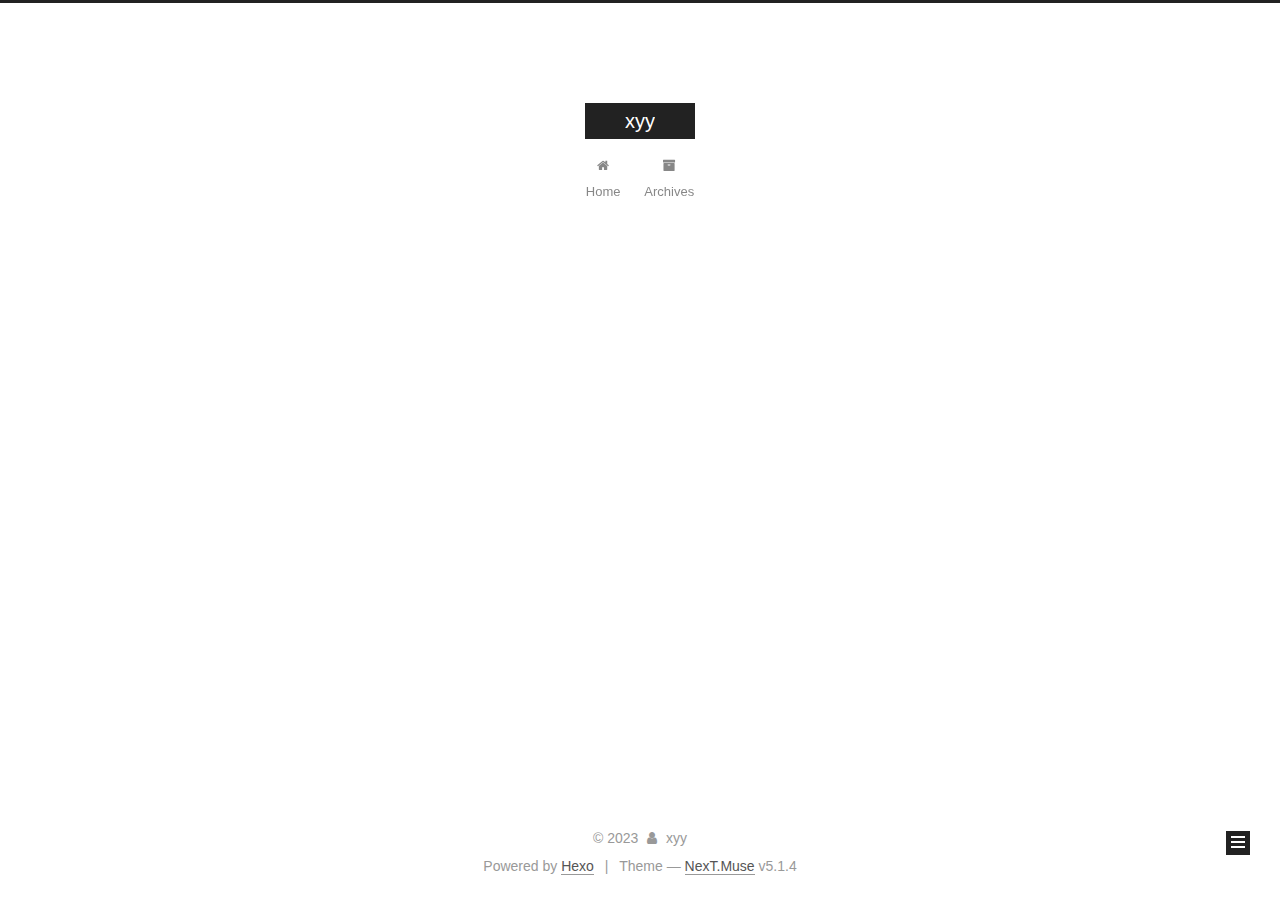
==== index.html @ d0a0bf39 "Site updated: 2023-05-26 11:50:52" ====
<!DOCTYPE html>



  


<html class="theme-next muse use-motion" lang="en">
<head>
  <meta charset="UTF-8"/>
<meta http-equiv="X-UA-Compatible" content="IE=edge" />
<meta name="viewport" content="width=device-width, initial-scale=1, maximum-scale=1"/>
<meta name="theme-color" content="#222">









<meta http-equiv="Cache-Control" content="no-transform" />
<meta http-equiv="Cache-Control" content="no-siteapp" />
















  
  
  <link href="/lib/fancybox/source/jquery.fancybox.css?v=2.1.5" rel="stylesheet" type="text/css" />







<link href="/lib/font-awesome/css/font-awesome.min.css?v=4.6.2" rel="stylesheet" type="text/css" />

<link href="/css/main.css?v=5.1.4" rel="stylesheet" type="text/css" />


  <link rel="apple-touch-icon" sizes="180x180" href="/images/apple-touch-icon-next.png?v=5.1.4">


  <link rel="icon" type="image/png" sizes="32x32" href="/images/favicon-32x32-next.png?v=5.1.4">


  <link rel="icon" type="image/png" sizes="16x16" href="/images/favicon-16x16-next.png?v=5.1.4">


  <link rel="mask-icon" href="/images/logo.svg?v=5.1.4" color="#222">





  <meta name="keywords" content="Hexo, NexT" />










<meta property="og:type" content="website">
<meta property="og:title" content="xyy">
<meta property="og:url" content="http://example.com/index.html">
<meta property="og:site_name" content="xyy">
<meta property="og:locale" content="en_US">
<meta property="article:author" content="xyy">
<meta name="twitter:card" content="summary">



<script type="text/javascript" id="hexo.configurations">
  var NexT = window.NexT || {};
  var CONFIG = {
    root: '',
    scheme: 'Muse',
    version: '5.1.4',
    sidebar: {"position":"left","display":"post","offset":12,"b2t":false,"scrollpercent":false,"onmobile":false},
    fancybox: true,
    tabs: true,
    motion: {"enable":true,"async":false,"transition":{"post_block":"fadeIn","post_header":"slideDownIn","post_body":"slideDownIn","coll_header":"slideLeftIn","sidebar":"slideUpIn"}},
    duoshuo: {
      userId: '0',
      author: 'Author'
    },
    algolia: {
      applicationID: '',
      apiKey: '',
      indexName: '',
      hits: {"per_page":10},
      labels: {"input_placeholder":"Search for Posts","hits_empty":"We didn't find any results for the search: ${query}","hits_stats":"${hits} results found in ${time} ms"}
    }
  };
</script>



  <link rel="canonical" href="http://example.com/"/>





  <title>xyy</title>
  








<meta name="generator" content="Hexo 6.3.0"></head>

<body itemscope itemtype="http://schema.org/WebPage" lang="en">

  
  
    
  

  <div class="container sidebar-position-left 
  page-home">
    <div class="headband"></div>

    <header id="header" class="header" itemscope itemtype="http://schema.org/WPHeader">
      <div class="header-inner"><div class="site-brand-wrapper">
  <div class="site-meta ">
    

    <div class="custom-logo-site-title">
      <a href="/"  class="brand" rel="start">
        <span class="logo-line-before"><i></i></span>
        <span class="site-title">xyy</span>
        <span class="logo-line-after"><i></i></span>
      </a>
    </div>
      
        <p class="site-subtitle"></p>
      
  </div>

  <div class="site-nav-toggle">
    <button>
      <span class="btn-bar"></span>
      <span class="btn-bar"></span>
      <span class="btn-bar"></span>
    </button>
  </div>
</div>

<nav class="site-nav">
  

  
    <ul id="menu" class="menu">
      
        
        <li class="menu-item menu-item-home">
          <a href="/%20" rel="section">
            
              <i class="menu-item-icon fa fa-fw fa-home"></i> <br />
            
            Home
          </a>
        </li>
      
        
        <li class="menu-item menu-item-archives">
          <a href="/archives/%20" rel="section">
            
              <i class="menu-item-icon fa fa-fw fa-archive"></i> <br />
            
            Archives
          </a>
        </li>
      

      
    </ul>
  

  
</nav>



 </div>
    </header>

    <main id="main" class="main">
      <div class="main-inner">
        <div class="content-wrap">
          <div id="content" class="content">
            
  <section id="posts" class="posts-expand">
    
      

  

  
  
  

  <article class="post post-type-normal" itemscope itemtype="http://schema.org/Article">
  
  
  
  <div class="post-block">
    <link itemprop="mainEntityOfPage" href="http://example.com/2023/05/26/a-new-kind-of-science/">

    <span hidden itemprop="author" itemscope itemtype="http://schema.org/Person">
      <meta itemprop="name" content="">
      <meta itemprop="description" content="">
      <meta itemprop="image" content="/images/avatar.gif">
    </span>

    <span hidden itemprop="publisher" itemscope itemtype="http://schema.org/Organization">
      <meta itemprop="name" content="xyy">
    </span>

    
      <header class="post-header">

        
        
          <h1 class="post-title" itemprop="name headline">
                
                <a class="post-title-link" href="/2023/05/26/a-new-kind-of-science/" itemprop="url">A New Kind Of Science</a></h1>
        

        <div class="post-meta">
          <span class="post-time">
            
              <span class="post-meta-item-icon">
                <i class="fa fa-calendar-o"></i>
              </span>
              
                <span class="post-meta-item-text">Posted on</span>
              
              <time title="Post created" itemprop="dateCreated datePublished" datetime="2023-05-26T10:33:20+08:00">
                2023-05-26
              </time>
            

            

            
          </span>

          

          
            
          

          
          

          

          

          

        </div>
      </header>
    

    
    
    
    <div class="post-body" itemprop="articleBody">

      
      

      
        
          
            <p>哈哈哈</p>

          
        
      
    </div>
    
    
    

    

    

    

    <footer class="post-footer">
      

      

      

      
      
        <div class="post-eof"></div>
      
    </footer>
  </div>
  
  
  
  </article>


    
  </section>

  


          </div>
          


          

        </div>
        
          
  
  <div class="sidebar-toggle">
    <div class="sidebar-toggle-line-wrap">
      <span class="sidebar-toggle-line sidebar-toggle-line-first"></span>
      <span class="sidebar-toggle-line sidebar-toggle-line-middle"></span>
      <span class="sidebar-toggle-line sidebar-toggle-line-last"></span>
    </div>
  </div>

  <aside id="sidebar" class="sidebar">
    
    <div class="sidebar-inner">

      

      

      <section class="site-overview-wrap sidebar-panel sidebar-panel-active">
        <div class="site-overview">
          <div class="site-author motion-element" itemprop="author" itemscope itemtype="http://schema.org/Person">
            
              <p class="site-author-name" itemprop="name"></p>
              <p class="site-description motion-element" itemprop="description"></p>
          </div>

          <nav class="site-state motion-element">

            
              <div class="site-state-item site-state-posts">
              
                <a href="/archives/%20%7C%7C%20archive">
              
                  <span class="site-state-item-count">1</span>
                  <span class="site-state-item-name">posts</span>
                </a>
              </div>
            

            

            

          </nav>

          

          

          
          

          
          

          

        </div>
      </section>

      

      

    </div>
  </aside>


        
      </div>
    </main>

    <footer id="footer" class="footer">
      <div class="footer-inner">
        <div class="copyright">&copy; <span itemprop="copyrightYear">2023</span>
  <span class="with-love">
    <i class="fa fa-user"></i>
  </span>
  <span class="author" itemprop="copyrightHolder">xyy</span>

  
</div>


  <div class="powered-by">Powered by <a class="theme-link" target="_blank" href="https://hexo.io">Hexo</a></div>



  <span class="post-meta-divider">|</span>



  <div class="theme-info">Theme &mdash; <a class="theme-link" target="_blank" href="https://github.com/iissnan/hexo-theme-next">NexT.Muse</a> v5.1.4</div>




        







        
      </div>
    </footer>

    
      <div class="back-to-top">
        <i class="fa fa-arrow-up"></i>
        
      </div>
    

    

  </div>

  

<script type="text/javascript">
  if (Object.prototype.toString.call(window.Promise) !== '[object Function]') {
    window.Promise = null;
  }
</script>









  












  
  
    <script type="text/javascript" src="/lib/jquery/index.js?v=2.1.3"></script>
  

  
  
    <script type="text/javascript" src="/lib/fastclick/lib/fastclick.min.js?v=1.0.6"></script>
  

  
  
    <script type="text/javascript" src="/lib/jquery_lazyload/jquery.lazyload.js?v=1.9.7"></script>
  

  
  
    <script type="text/javascript" src="/lib/velocity/velocity.min.js?v=1.2.1"></script>
  

  
  
    <script type="text/javascript" src="/lib/velocity/velocity.ui.min.js?v=1.2.1"></script>
  

  
  
    <script type="text/javascript" src="/lib/fancybox/source/jquery.fancybox.pack.js?v=2.1.5"></script>
  


  


  <script type="text/javascript" src="/js/src/utils.js?v=5.1.4"></script>

  <script type="text/javascript" src="/js/src/motion.js?v=5.1.4"></script>



  
  

  

  


  <script type="text/javascript" src="/js/src/bootstrap.js?v=5.1.4"></script>



  


  




	





  





  












  





  

  

  

  
  

  

  

  

</body>
</html>
---- css/main.css ----
/* normalize.css v3.0.2 | MIT License | git.io/normalize */
html {
  font-family: sans-serif; /* 1 */
  -ms-text-size-adjust: 100%; /* 2 */
  -webkit-text-size-adjust: 100%; /* 2 */
}
body {
  margin: 0;
}
article,
aside,
details,
figcaption,
figure,
footer,
header,
hgroup,
main,
menu,
nav,
section,
summary {
  display: block;
}
audio,
canvas,
progress,
video {
  display: inline-block; /* 1 */
  vertical-align: baseline; /* 2 */
}
audio:not([controls]) {
  display: none;
  height: 0;
}
[hidden],
template {
  display: none;
}
a {
  background-color: transparent;
}
a:active,
a:hover {
  outline: 0;
}
abbr[title] {
  border-bottom: 1px dotted;
}
b,
strong {
  font-weight: bold;
}
dfn {
  font-style: italic;
}
h1 {
  font-size: 2em;
  margin: 0.67em 0;
}
mark {
  background: #ff0;
  color: #000;
}
small {
  font-size: 80%;
}
sub,
sup {
  font-size: 75%;
  line-height: 0;
  position: relative;
  vertical-align: baseline;
}
sup {
  top: -0.5em;
}
sub {
  bottom: -0.25em;
}
img {
  border: 0;
}
svg:not(:root) {
  overflow: hidden;
}
figure {
  margin: 1em 40px;
}
hr {
  -moz-box-sizing: content-box;
  box-sizing: content-box;
  height: 0;
}
pre {
  overflow: auto;
}
code,
kbd,
pre,
samp {
  font-family: monospace, monospace;
  font-size: 1em;
}
button,
input,
optgroup,
select,
textarea {
  color: inherit; /* 1 */
  font: inherit; /* 2 */
  margin: 0; /* 3 */
}
button {
  overflow: visible;
}
button,
select {
  text-transform: none;
}
button,
html input[type="button"],
input[type="reset"],
input[type="submit"] {
  -webkit-appearance: button; /* 2 */
  cursor: pointer; /* 3 */
}
button[disabled],
html input[disabled] {
  cursor: default;
}
button::-moz-focus-inner,
input::-moz-focus-inner {
  border: 0;
  padding: 0;
}
input {
  line-height: normal;
}
input[type="checkbox"],
input[type="radio"] {
  box-sizing: border-box; /* 1 */
  padding: 0; /* 2 */
}
input[type="number"]::-webkit-inner-spin-button,
input[type="number"]::-webkit-outer-spin-button {
  height: auto;
}
input[type="search"] {
  -webkit-appearance: textfield; /* 1 */
  -moz-box-sizing: content-box;
  -webkit-box-sizing: content-box; /* 2 */
  box-sizing: content-box;
}
input[type="search"]::-webkit-search-cancel-button,
input[type="search"]::-webkit-search-decoration {
  -webkit-appearance: none;
}
fieldset {
  border: 1px solid #c0c0c0;
  margin: 0 2px;
  padding: 0.35em 0.625em 0.75em;
}
legend {
  border: 0; /* 1 */
  padding: 0; /* 2 */
}
textarea {
  overflow: auto;
}
optgroup {
  font-weight: bold;
}
table {
  border-collapse: collapse;
  border-spacing: 0;
}
td,
th {
  padding: 0;
}
::selection {
  background: #262a30;
  color: #fff;
}
body {
  position: relative;
  font-family: 'Lato', "PingFang SC", "Microsoft YaHei", sans-serif;
  font-size: 14px;
  line-height: 2;
  color: #555;
  background: #fff;
}
@media (max-width: 767px) {
  body {
    padding-right: 0 !important;
  }
}
@media (min-width: 768px) and (max-width: 991px) {
  body {
    padding-right: 0 !important;
  }
}
@media (min-width: 1600px) {
  body {
    font-size: 16px;
  }
}
h1,
h2,
h3,
h4,
h5,
h6 {
  margin: 0;
  padding: 0;
  font-weight: bold;
  line-height: 1.5;
  font-family: 'Lato', "PingFang SC", "Microsoft YaHei", sans-serif;
}
h2,
h3,
h4,
h5,
h6 {
  margin: 20px 0 15px;
}
h1 {
  font-size: 22px;
}
@media (max-width: 767px) {
  h1 {
    font-size: 18px;
  }
}
h2 {
  font-size: 20px;
}
@media (max-width: 767px) {
  h2 {
    font-size: 16px;
  }
}
h3 {
  font-size: 18px;
}
@media (max-width: 767px) {
  h3 {
    font-size: 14px;
  }
}
h4 {
  font-size: 16px;
}
@media (max-width: 767px) {
  h4 {
    font-size: 12px;
  }
}
h5 {
  font-size: 14px;
}
@media (max-width: 767px) {
  h5 {
    font-size: 10px;
  }
}
h6 {
  font-size: 12px;
}
@media (max-width: 767px) {
  h6 {
    font-size: 8px;
  }
}
p {
  margin: 0 0 20px 0;
}
a {
  color: #555;
  text-decoration: none;
  outline: none;
  border-bottom: 1px solid #999;
  word-wrap: break-word;
}
a:hover {
  color: #222;
  border-bottom-color: #222;
}
blockquote {
  margin: 0;
  padding: 0;
}
img {
  display: block;
  margin: auto;
  max-width: 100%;
  height: auto;
}
hr {
  margin: 40px 0;
  height: 3px;
  border: none;
  background-color: #ddd;
  background-image: repeating-linear-gradient(-45deg, #fff, #fff 4px, transparent 4px, transparent 8px);
}
blockquote {
  padding: 0 15px;
  color: #666;
  border-left: 4px solid #ddd;
}
blockquote cite::before {
  content: "-";
  padding: 0 5px;
}
dt {
  font-weight: 700;
}
dd {
  margin: 0;
  padding: 0;
}
kbd {
  border: 1px solid #ccc;
  border-radius: 0.2em;
  box-shadow: 0.1em 0.1em 0.2em rgba(0,0,0,0.1);
  background-color: #f9f9f9;
  font-family: inherit;
  background-image: -webkit-linear-gradient(top, #eee, #fff, #eee);
  padding: 0.1em 0.3em;
  white-space: nowrap;
}
.text-left {
  text-align: left;
}
.text-center {
  text-align: center;
}
.text-right {
  text-align: right;
}
.text-justify {
  text-align: justify;
}
.text-nowrap {
  white-space: nowrap;
}
.text-lowercase {
  text-transform: lowercase;
}
.text-uppercase {
  text-transform: uppercase;
}
.text-capitalize {
  text-transform: capitalize;
}
.center-block {
  display: block;
  margin-left: auto;
  margin-right: auto;
}
.clearfix:before,
.clearfix:after {
  content: " ";
  display: table;
}
.clearfix:after {
  clear: both;
}
.pullquote {
  width: 45%;
}
.pullquote.left {
  float: left;
  margin-left: 5px;
  margin-right: 10px;
}
.pullquote.right {
  float: right;
  margin-left: 10px;
  margin-right: 5px;
}
.affix.affix.affix {
  position: fixed;
}
.translation {
  margin-top: -20px;
  font-size: 14px;
  color: #999;
}
.scrollbar-measure {
  width: 100px;
  height: 100px;
  overflow: scroll;
  position: absolute;
  top: -9999px;
}
.use-motion .motion-element {
  opacity: 0;
}
table {
  margin: 20px 0;
  width: 100%;
  border-collapse: collapse;
  border-spacing: 0;
  border: 1px solid #ddd;
  font-size: 14px;
  table-layout: fixed;
  word-wrap: break-all;
}
table>tbody>tr:nth-of-type(odd) {
  background-color: #f9f9f9;
}
table>tbody>tr:hover {
  background-color: #f5f5f5;
}
caption,
th,
td {
  padding: 8px;
  text-align: left;
  vertical-align: middle;
  font-weight: normal;
}
th,
td {
  border-bottom: 3px solid #ddd;
  border-right: 1px solid #eee;
}
th {
  padding-bottom: 10px;
  font-weight: 700;
}
td {
  border-bottom-width: 1px;
}
html,
body {
  height: 100%;
}
.container {
  position: relative;
  min-height: 100%;
}
.header-inner {
  margin: 0 auto;
  padding: 100px 0 70px;
  width: 700px;
}
@media (min-width: 1600px) {
  .container .header-inner {
    width: 900px;
  }
}
.main {
  padding-bottom: 150px;
}
.main-inner {
  margin: 0 auto;
  width: 700px;
}
@media (min-width: 1600px) {
  .container .main-inner {
    width: 900px;
  }
}
.footer {
  position: absolute;
  left: 0;
  bottom: 0;
  width: 100%;
  min-height: 50px;
}
.footer-inner {
  box-sizing: border-box;
  margin: 20px auto;
  width: 700px;
}
@media (min-width: 1600px) {
  .container .footer-inner {
    width: 900px;
  }
}
pre,
.highlight {
  overflow: auto;
  margin: 20px 0;
  padding: 0;
  font-size: 13px;
  color: #4d4d4c;
  background: #f7f7f7;
  line-height: 1.6;
}
pre,
code {
  font-family: consolas, Menlo, "PingFang SC", "Microsoft YaHei", monospace;
}
code {
  padding: 2px 4px;
  word-wrap: break-word;
  color: #555;
  background: #eee;
  border-radius: 3px;
  font-size: 13px;
}
pre {
  padding: 10px;
}
pre code {
  padding: 0;
  color: #4d4d4c;
  background: none;
  text-shadow: none;
}
.highlight {
  border-radius: 1px;
}
.highlight pre {
  border: none;
  margin: 0;
  padding: 10px 0;
}
.highlight table {
  margin: 0;
  width: auto;
  border: none;
}
.highlight td {
  border: none;
  padding: 0;
}
.highlight figcaption {
  font-size: 1em;
  color: #4d4d4c;
  line-height: 1em;
  margin-bottom: 1em;
}
.highlight figcaption:before,
.highlight figcaption:after {
  content: " ";
  display: table;
}
.highlight figcaption:after {
  clear: both;
}
.highlight figcaption a {
  float: right;
  color: #4d4d4c;
}
.highlight figcaption a:hover {
  border-bottom-color: #4d4d4c;
}
.highlight .gutter pre {
  padding-left: 10px;
  padding-right: 10px;
  color: #869194;
  text-align: right;
  background-color: #eff2f3;
}
.highlight .code pre {
  width: 100%;
  padding-left: 10px;
  padding-right: 10px;
  background-color: #f7f7f7;
}
.highlight .line {
  height: 20px;
}
.gutter {
  -webkit-user-select: none;
  -moz-user-select: none;
  -ms-user-select: none;
  user-select: none;
}
.gist table {
  width: auto;
}
.gist table td {
  border: none;
}
pre .deletion {
  background: #fdd;
}
pre .addition {
  background: #dfd;
}
pre .meta {
  color: #8959a8;
}
pre .comment {
  color: #8e908c;
}
pre .variable,
pre .attribute,
pre .tag,
pre .regexp,
pre .ruby .constant,
pre .xml .tag .title,
pre .xml .pi,
pre .xml .doctype,
pre .html .doctype,
pre .css .id,
pre .css .class,
pre .css .pseudo {
  color: #c82829;
}
pre .number,
pre .preprocessor,
pre .built_in,
pre .literal,
pre .params,
pre .constant,
pre .command {
  color: #f5871f;
}
pre .ruby .class .title,
pre .css .rules .attribute,
pre .string,
pre .value,
pre .inheritance,
pre .header,
pre .ruby .symbol,
pre .xml .cdata,
pre .special,
pre .number,
pre .formula {
  color: #718c00;
}
pre .title,
pre .css .hexcolor {
  color: #3e999f;
}
pre .function,
pre .python .decorator,
pre .python .title,
pre .ruby .function .title,
pre .ruby .title .keyword,
pre .perl .sub,
pre .javascript .title,
pre .coffeescript .title {
  color: #4271ae;
}
pre .keyword,
pre .javascript .function {
  color: #8959a8;
}
.full-image.full-image.full-image.full-image {
  border: none;
  max-width: 100%;
  width: auto;
  margin: 20px auto 25px;
}
@media (min-width: 992px) {
  .full-image.full-image.full-image.full-image {
    max-width: none;
    width: 110%;
    margin: 25px -5%;
  }
}
.blockquote-center,
.page-home .post-type-quote blockquote,
.page-post-detail .post-type-quote blockquote {
  position: relative;
  margin: 40px 0;
  padding: 0;
  border-left: none;
  text-align: center;
}
.blockquote-center::before,
.page-home .post-type-quote blockquote::before,
.page-post-detail .post-type-quote blockquote::before,
.blockquote-center::after,
.page-home .post-type-quote blockquote::after,
.page-post-detail .post-type-quote blockquote::after {
  position: absolute;
  content: ' ';
  display: block;
  width: 100%;
  height: 24px;
  opacity: 0.2;
  background-repeat: no-repeat;
  background-position: 0 -6px;
  background-size: 22px 22px;
}
.blockquote-center::before,
.page-home .post-type-quote blockquote::before,
.page-post-detail .post-type-quote blockquote::before {
  top: -20px;
  background-image: url("../images/quote-l.svg");
  border-top: 1px solid #ccc;
}
.blockquote-center::after,
.page-home .post-type-quote blockquote::after,
.page-post-detail .post-type-quote blockquote::after {
  bottom: -20px;
  background-image: url("../images/quote-r.svg");
  border-bottom: 1px solid #ccc;
  background-position: 100% 8px;
}
.blockquote-center p,
.page-home .post-type-quote blockquote p,
.page-post-detail .post-type-quote blockquote p,
.blockquote-center div,
.page-home .post-type-quote blockquote div,
.page-post-detail .post-type-quote blockquote div {
  text-align: center;
}
.post .post-body .group-picture img {
  box-sizing: border-box;
  padding: 0 3px;
  border: none;
}
.post .group-picture-row {
  overflow: hidden;
  margin-top: 6px;
}
.post .group-picture-row:first-child {
  margin-top: 0;
}
.post .group-picture-column {
  float: left;
}
.page-post-detail .post-body .group-picture-column {
  float: none;
  margin-top: 10px;
  width: auto !important;
}
.page-post-detail .post-body .group-picture-column img {
  margin: 0 auto;
}
.page-archive .group-picture-container {
  overflow: hidden;
}
.page-archive .group-picture-row {
  float: left;
}
.page-archive .group-picture-row:first-child {
  margin-top: 6px;
}
.page-archive .group-picture-column {
  max-width: 150px;
  max-height: 150px;
}
.post-body .note {
  position: relative;
  padding: 15px;
  margin-bottom: 20px;
  border: 1px solid #eee;
  border-left-width: 5px;
  border-radius: 3px;
}
.post-body .note h2,
.post-body .note h3,
.post-body .note h4,
.post-body .note h5,
.post-body .note h6 {
  margin-top: 0;
  margin-bottom: 0;
  border-bottom: initial;
  padding-top: 0 !important;
}
.post-body .note p:first-child,
.post-body .note ul:first-child,
.post-body .note ol:first-child,
.post-body .note table:first-child,
.post-body .note pre:first-child,
.post-body .note blockquote:first-child {
  margin-top: 0;
}
.post-body .note p:last-child,
.post-body .note ul:last-child,
.post-body .note ol:last-child,
.post-body .note table:last-child,
.post-body .note pre:last-child,
.post-body .note blockquote:last-child {
  margin-bottom: 0;
}
.post-body .note.default {
  border-left-color: #777;
}
.post-body .note.default h2,
.post-body .note.default h3,
.post-body .note.default h4,
.post-body .note.default h5,
.post-body .note.default h6 {
  color: #777;
}
.post-body .note.primary {
  border-left-color: #6f42c1;
}
.post-body .note.primary h2,
.post-body .note.primary h3,
.post-body .note.primary h4,
.post-body .note.primary h5,
.post-body .note.primary h6 {
  color: #6f42c1;
}
.post-body .note.info {
  border-left-color: #428bca;
}
.post-body .note.info h2,
.post-body .note.info h3,
.post-body .note.info h4,
.post-body .note.info h5,
.post-body .note.info h6 {
  color: #428bca;
}
.post-body .note.success {
  border-left-color: #5cb85c;
}
.post-body .note.success h2,
.post-body .note.success h3,
.post-body .note.success h4,
.post-body .note.success h5,
.post-body .note.success h6 {
  color: #5cb85c;
}
.post-body .note.warning {
  border-left-color: #f0ad4e;
}
.post-body .note.warning h2,
.post-body .note.warning h3,
.post-body .note.warning h4,
.post-body .note.warning h5,
.post-body .note.warning h6 {
  color: #f0ad4e;
}
.post-body .note.danger {
  border-left-color: #d9534f;
}
.post-body .note.danger h2,
.post-body .note.danger h3,
.post-body .note.danger h4,
.post-body .note.danger h5,
.post-body .note.danger h6 {
  color: #d9534f;
}
.post-body .label {
  display: inline;
  padding: 0 2px;
  white-space: nowrap;
}
.post-body .label.default {
  background-color: #f0f0f0;
}
.post-body .label.primary {
  background-color: #efe6f7;
}
.post-body .label.info {
  background-color: #e5f2f8;
}
.post-body .label.success {
  background-color: #e7f4e9;
}
.post-body .label.warning {
  background-color: #fcf6e1;
}
.post-body .label.danger {
  background-color: #fae8eb;
}
.post-body .tabs {
  position: relative;
  display: block;
  margin-bottom: 20px;
  padding-top: 10px;
}
.post-body .tabs ul.nav-tabs {
  margin: 0;
  padding: 0;
  display: flex;
  margin-bottom: -1px;
}
@media (max-width: 413px) {
  .post-body .tabs ul.nav-tabs {
    display: block;
    margin-bottom: 5px;
  }
}
.post-body .tabs ul.nav-tabs li.tab {
  list-style-type: none !important;
  margin: 0 0.25em 0 0;
  border-top: 3px solid transparent;
  border-left: 1px solid transparent;
  border-right: 1px solid transparent;
}
@media (max-width: 413px) {
  .post-body .tabs ul.nav-tabs li.tab {
    margin: initial;
    border-top: 1px solid transparent;
    border-left: 3px solid transparent;
    border-right: 1px solid transparent;
    border-bottom: 1px solid transparent;
  }
}
.post-body .tabs ul.nav-tabs li.tab a {
  outline: 0;
  border-bottom: initial;
  display: block;
  line-height: 1.8em;
  padding: 0.25em 0.75em;
  transition-duration: 0.2s;
  transition-timing-function: ease-out;
  transition-delay: 0s;
}
.post-body .tabs ul.nav-tabs li.tab a i {
  width: 1.285714285714286em;
}
.post-body .tabs ul.nav-tabs li.tab.active {
  border-top: 3px solid #fc6423;
  border-left: 1px solid #ddd;
  border-right: 1px solid #ddd;
  background-color: #fff;
}
@media (max-width: 413px) {
  .post-body .tabs ul.nav-tabs li.tab.active {
    border-top: 1px solid #ddd;
    border-left: 3px solid #fc6423;
    border-right: 1px solid #ddd;
    border-bottom: 1px solid #ddd;
  }
}
.post-body .tabs ul.nav-tabs li.tab.active a {
  cursor: default;
  color: #555;
}
.post-body .tabs .tab-content {
  background-color: #fff;
}
.post-body .tabs .tab-content .tab-pane {
  border: 1px solid #ddd;
  padding: 20px 20px 0 20px;
}
.post-body .tabs .tab-content .tab-pane:not(.active) {
  display: none !important;
}
.post-body .tabs .tab-content .tab-pane.active {
  display: block !important;
}
.btn {
  display: inline-block;
  padding: 0 20px;
  font-size: 14px;
  color: #fff;
  background: #222;
  border: 2px solid #222;
  text-decoration: none;
  border-radius: 0;
  transition-property: background-color;
  transition-duration: 0.2s;
  transition-timing-function: ease-in-out;
  transition-delay: 0s;
  line-height: 2;
}
.btn:hover {
  border-color: #222;
  color: #222;
  background: #fff;
}
.btn +.btn {
  margin: 0 0 8px 8px;
}
.btn .fa-fw {
  width: 1.285714285714286em;
  text-align: left;
}
.btn-bar {
  display: block;
  width: 22px;
  height: 2px;
  background: #555;
  border-radius: 1px;
}
.btn-bar+.btn-bar {
  margin-top: 4px;
}
.pagination {
  margin: 120px 0 40px;
  text-align: center;
  border-top: 1px solid #eee;
}
.page-number-basic,
.pagination .prev,
.pagination .next,
.pagination .page-number,
.pagination .space {
  display: inline-block;
  position: relative;
  top: -1px;
  margin: 0 10px;
  padding: 0 11px;
}
@media (max-width: 767px) {
  .page-number-basic,
  .pagination .prev,
  .pagination .next,
  .pagination .page-number,
  .pagination .space {
    margin: 0 5px;
  }
}
.pagination .prev,
.pagination .next,
.pagination .page-number {
  border-bottom: 0;
  border-top: 1px solid #eee;
  transition-property: border-color;
  transition-duration: 0.2s;
  transition-timing-function: ease-in-out;
  transition-delay: 0s;
}
.pagination .prev:hover,
.pagination .next:hover,
.pagination .page-number:hover {
  border-top-color: #222;
}
.pagination .space {
  padding: 0;
  margin: 0;
}
.pagination .prev {
  margin-left: 0;
}
.pagination .next {
  margin-right: 0;
}
.pagination .page-number.current {
  color: #fff;
  background: #ccc;
  border-top-color: #ccc;
}
@media (max-width: 767px) {
  .pagination {
    border-top: none;
  }
  .pagination .prev,
  .pagination .next,
  .pagination .page-number {
    margin-bottom: 10px;
    border-top: 0;
    border-bottom: 1px solid #eee;
    padding: 0 10px;
  }
  .pagination .prev:hover,
  .pagination .next:hover,
  .pagination .page-number:hover {
    border-bottom-color: #222;
  }
}
.comments {
  margin: 60px 20px 0;
}
.tag-cloud {
  text-align: center;
}
.tag-cloud a {
  display: inline-block;
  margin: 10px;
}
.back-to-top {
  box-sizing: border-box;
  position: fixed;
  bottom: -100px;
  right: 30px;
  z-index: 1050;
  padding: 0 6px;
  width: 24px;
  background: #222;
  font-size: 12px;
  opacity: 1;
  color: #fff;
  cursor: pointer;
  text-align: center;
  -webkit-transform: translateZ(0);
  transition-property: bottom;
  transition-duration: 0.2s;
  transition-timing-function: ease-in-out;
  transition-delay: 0s;
}
@media (min-width: 768px) and (max-width: 991px) {
  .back-to-top {
    display: none !important;
  }
}
@media (max-width: 767px) {
  .back-to-top {
    display: none !important;
  }
}
.back-to-top.back-to-top-on {
  bottom: 19px;
}
.header {
  background: transparent;
}
.header-inner {
  position: relative;
}
.headband {
  height: 3px;
  background: #222;
}
.site-meta {
  margin: 0;
  text-align: center;
}
@media (max-width: 767px) {
  .site-meta {
    text-align: center;
  }
}
.brand {
  position: relative;
  display: inline-block;
  padding: 0 40px;
  color: #fff;
  background: #222;
  border-bottom: none;
}
.brand:hover {
  color: #fff;
}
.logo {
  display: inline-block;
  margin-right: 5px;
  line-height: 36px;
  vertical-align: top;
}
.site-title {
  display: inline-block;
  vertical-align: top;
  line-height: 36px;
  font-size: 20px;
  font-weight: normal;
  font-family: 'Lato', "PingFang SC", "Microsoft YaHei", sans-serif;
}
.site-subtitle {
  margin-top: 10px;
  font-size: 13px;
  color: #999;
}
.use-motion .brand {
  opacity: 0;
}
.use-motion .logo,
.use-motion .site-title,
.use-motion .site-subtitle {
  opacity: 0;
  position: relative;
  top: -10px;
}
.site-nav-toggle {
  display: none;
  position: absolute;
  top: 10px;
  left: 10px;
}
@media (max-width: 767px) {
  .site-nav-toggle {
    display: block;
  }
}
.site-nav-toggle button {
  margin-top: 2px;
  padding: 9px 10px;
  background: transparent;
  border: none;
}
@media (max-width: 767px) {
  .site-nav {
    display: none;
    margin: 0 -10px;
    padding: 0 10px;
    clear: both;
    border-top: 1px solid #ddd;
  }
}
@media (min-width: 768px) and (max-width: 991px) {
  .site-nav {
    display: block !important;
  }
}
@media (min-width: 992px) {
  .site-nav {
    display: block !important;
  }
}
.menu {
  margin-top: 20px;
  padding-left: 0;
  text-align: center;
}
.menu .menu-item {
  display: inline-block;
  margin: 0 10px;
  list-style: none;
}
@media screen and (max-width: 767px) {
  .menu .menu-item {
    margin-top: 10px;
  }
}
.menu .menu-item a {
  display: block;
  font-size: 13px;
  line-height: inherit;
  border-bottom: 1px solid transparent;
  transition-property: border-color;
  transition-duration: 0.2s;
  transition-timing-function: ease-in-out;
  transition-delay: 0s;
}
.menu .menu-item a:hover {
  border-bottom-color: #222;
}
.menu .menu-item .fa {
  margin-right: 5px;
}
.use-motion .menu-item {
  opacity: 0;
}
.post-body {
  font-family: 'Lato', "PingFang SC", "Microsoft YaHei", sans-serif;
}
@media (max-width: 767px) {
  .post-body {
    word-break: break-word;
  }
}
.post-body .fancybox img {
  display: block !important;
  margin: 0 auto;
  cursor: pointer;
  cursor: zoom-in;
  cursor: -webkit-zoom-in;
}
.post-body .image-caption,
.post-body .figure .caption {
  margin: -20px auto 15px;
  text-align: center;
  font-size: 14px;
  color: #999;
  font-weight: bold;
  line-height: 1;
}
.post-sticky-flag {
  display: inline-block;
  font-size: 16px;
  -ms-transform: rotate(30deg);
  -webkit-transform: rotate(30deg);
  -moz-transform: rotate(30deg);
  -ms-transform: rotate(30deg);
  -o-transform: rotate(30deg);
  transform: rotate(30deg);
}
.use-motion .post-block,
.use-motion .pagination,
.use-motion .comments {
  opacity: 0;
}
.use-motion .post-header {
  opacity: 0;
}
.use-motion .post-body {
  opacity: 0;
}
.use-motion .collection-title {
  opacity: 0;
}
.posts-expand {
  padding-top: 40px;
}
@media (max-width: 767px) {
  .posts-expand {
    margin: 0 20px;
  }
  .post-body pre .gutter pre {
    padding-right: 10px;
  }
  .post-body .highlight {
    margin-left: 0px;
    margin-right: 0px;
    padding: 0;
  }
  .post-body .highlight .gutter pre {
    padding-right: 10px;
  }
}
@media (min-width: 992px) {
  .posts-expand .post-body {
    text-align: justify;
  }
}
.posts-expand .post-body h2,
.posts-expand .post-body h3,
.posts-expand .post-body h4,
.posts-expand .post-body h5,
.posts-expand .post-body h6 {
  padding-top: 10px;
}
.posts-expand .post-body h2 .header-anchor,
.posts-expand .post-body h3 .header-anchor,
.posts-expand .post-body h4 .header-anchor,
.posts-expand .post-body h5 .header-anchor,
.posts-expand .post-body h6 .header-anchor {
  float: right;
  margin-left: 10px;
  color: #ccc;
  border-bottom-style: none;
  visibility: hidden;
}
.posts-expand .post-body h2 .header-anchor:hover,
.posts-expand .post-body h3 .header-anchor:hover,
.posts-expand .post-body h4 .header-anchor:hover,
.posts-expand .post-body h5 .header-anchor:hover,
.posts-expand .post-body h6 .header-anchor:hover {
  color: inherit;
}
.posts-expand .post-body h2:hover .header-anchor,
.posts-expand .post-body h3:hover .header-anchor,
.posts-expand .post-body h4:hover .header-anchor,
.posts-expand .post-body h5:hover .header-anchor,
.posts-expand .post-body h6:hover .header-anchor {
  visibility: visible;
}
.posts-expand .post-body ul li {
  list-style: circle;
}
.posts-expand .post-body img {
  box-sizing: border-box;
  margin: auto;
  padding: 3px;
  border: 1px solid #ddd;
}
.posts-expand .post-body .fancybox img {
  margin: 0 auto 25px;
}
@media (max-width: 767px) {
  .posts-collapse {
    margin: 0 20px;
  }
  .posts-collapse .post-title,
  .posts-collapse .post-meta {
    display: block;
    width: auto;
    text-align: left;
  }
}
.posts-collapse {
  position: relative;
  z-index: 1010;
  margin-left: 55px;
}
.posts-collapse::after {
  content: " ";
  position: absolute;
  top: 20px;
  left: 0;
  margin-left: -2px;
  width: 4px;
  height: 100%;
  background: #f5f5f5;
  z-index: -1;
}
@media (max-width: 767px) {
  .posts-collapse {
    margin: 0 20px;
  }
}
.posts-collapse .collection-title {
  position: relative;
  margin: 60px 0;
}
.posts-collapse .collection-title h1,
.posts-collapse .collection-title h2 {
  margin-left: 20px;
}
.posts-collapse .collection-title small {
  color: #bbb;
  margin-left: 5px;
}
.posts-collapse .collection-title::before {
  content: " ";
  position: absolute;
  left: 0;
  top: 50%;
  margin-left: -4px;
  margin-top: -4px;
  width: 8px;
  height: 8px;
  background: #bbb;
  border-radius: 50%;
}
.posts-collapse .post {
  margin: 30px 0;
}
.posts-collapse .post-header {
  position: relative;
  transition-duration: 0.2s;
  transition-timing-function: ease-in-out;
  transition-delay: 0s;
  transition-property: border;
  border-bottom: 1px dashed #ccc;
}
.posts-collapse .post-header::before {
  content: " ";
  position: absolute;
  left: 0;
  top: 12px;
  width: 6px;
  height: 6px;
  margin-left: -4px;
  background: #bbb;
  border-radius: 50%;
  border: 1px solid #fff;
  transition-duration: 0.2s;
  transition-timing-function: ease-in-out;
  transition-delay: 0s;
  transition-property: background;
}
.posts-collapse .post-header:hover {
  border-bottom-color: #666;
}
.posts-collapse .post-header:hover::before {
  background: #222;
}
.posts-collapse .post-meta {
  position: absolute;
  font-size: 12px;
  left: 20px;
  top: 5px;
}
.posts-collapse .post-comments-count {
  display: none;
}
.posts-collapse .post-title {
  margin-left: 60px;
  font-size: 16px;
  font-weight: normal;
  line-height: inherit;
}
.posts-collapse .post-title::after {
  margin-left: 3px;
  opacity: 0.6;
}
.posts-collapse .post-title a {
  color: #666;
  border-bottom: none;
}
.page-home .post-type-quote .post-header,
.page-post-detail .post-type-quote .post-header,
.page-home .post-type-quote .post-tags,
.page-post-detail .post-type-quote .post-tags {
  display: none;
}
.posts-expand .post-title {
  text-align: center;
  word-break: break-word;
  font-weight: 400;
}
.posts-expand .post-title-link {
  display: inline-block;
  position: relative;
  color: #555;
  border-bottom: none;
  line-height: 1.2;
  vertical-align: top;
}
.posts-expand .post-title-link::before {
  content: "";
  position: absolute;
  width: 100%;
  height: 2px;
  bottom: 0;
  left: 0;
  background-color: #000;
  visibility: hidden;
  -webkit-transform: scaleX(0);
  -moz-transform: scaleX(0);
  -ms-transform: scaleX(0);
  -o-transform: scaleX(0);
  transform: scaleX(0);
  transition-duration: 0.2s;
  transition-timing-function: ease-in-out;
  transition-delay: 0s;
}
.posts-expand .post-title-link:hover::before {
  visibility: visible;
  -webkit-transform: scaleX(1);
  -moz-transform: scaleX(1);
  -ms-transform: scaleX(1);
  -o-transform: scaleX(1);
  transform: scaleX(1);
}
.posts-expand .post-title-link .fa {
  font-size: 16px;
}
.posts-expand .post-meta {
  margin: 3px 0 60px 0;
  color: #999;
  font-family: 'Lato', "PingFang SC", "Microsoft YaHei", sans-serif;
  font-size: 12px;
  text-align: center;
}
.posts-expand .post-meta .post-category-list {
  display: inline-block;
  margin: 0;
  padding: 3px;
}
.posts-expand .post-meta .post-category-list-link {
  color: #999;
}
.posts-expand .post-meta .post-description {
  font-size: 14px;
  margin-top: 2px;
}
.post-meta-divider {
  margin: 0 0.5em;
}
.post-meta-item-icon {
  margin-right: 3px;
}
@media (min-width: 768px) and (max-width: 991px) {
  .post-meta-item-icon {
    display: inline-block;
  }
}
@media (max-width: 767px) {
  .post-meta-item-icon {
    display: inline-block;
  }
}
@media (min-width: 768px) and (max-width: 991px) {
  .post-meta-item-text {
    display: none;
  }
}
@media (max-width: 767px) {
  .post-meta-item-text {
    display: none;
  }
}
@media (max-width: 767px) {
  .posts-expand .post-comments-count {
    display: none;
  }
}
.post-button {
  margin-top: 40px;
}
.posts-expand .post-tags {
  margin-top: 40px;
  text-align: center;
}
.posts-expand .post-tags a {
  display: inline-block;
  margin-right: 10px;
  font-size: 13px;
}
.post-nav {
  display: table;
  margin-top: 15px;
  width: 100%;
  border-top: 1px solid #eee;
}
.post-nav-divider {
  display: table-cell;
  width: 10%;
}
.post-nav-item {
  display: table-cell;
  padding: 10px 0 0 0;
  width: 45%;
  vertical-align: top;
}
.post-nav-item a {
  position: relative;
  display: block;
  line-height: 25px;
  font-size: 14px;
  color: #555;
  border-bottom: none;
}
.post-nav-item a:hover {
  color: #222;
  border-bottom: none;
}
.post-nav-item a:active {
  top: 2px;
}
.post-nav-item .fa {
  position: absolute;
  top: 8px;
  left: 0;
  font-size: 12px;
}
.post-nav-next a {
  padding-left: 15px;
}
.post-nav-prev {
  text-align: right;
}
.post-nav-prev a {
  padding-right: 15px;
}
.post-nav-prev .fa {
  right: 0;
  left: auto;
}
.posts-expand .post-eof {
  display: block;
  margin: 80px auto 60px;
  width: 8%;
  height: 1px;
  background: #ccc;
  text-align: center;
}
.post:last-child .post-eof.post-eof.post-eof {
  display: none;
}
.post-gallery {
  display: table;
  table-layout: fixed;
  width: 100%;
  border-collapse: separate;
}
.post-gallery-row {
  display: table-row;
}
.post-gallery .post-gallery-img {
  display: table-cell;
  text-align: center;
  vertical-align: middle;
  border: none;
}
.post-gallery .post-gallery-img img {
  max-width: 100%;
  max-height: 100%;
  border: none;
}
.fancybox-close,
.fancybox-close:hover {
  border: none;
}
.rtl.post-body p,
.rtl.post-body a,
.rtl.post-body h1,
.rtl.post-body h2,
.rtl.post-body h3,
.rtl.post-body h4,
.rtl.post-body h5,
.rtl.post-body h6,
.rtl.post-body li,
.rtl.post-body ul,
.rtl.post-body ol {
  direction: rtl;
  font-family: UKIJ Ekran;
}
.rtl.post-title {
  font-family: UKIJ Ekran;
}
.sidebar {
  position: fixed;
  right: 0;
  top: 0;
  bottom: 0;
  width: 0;
  z-index: 1040;
  box-shadow: inset 0 2px 6px #000;
  background: #222;
  -webkit-transform: translateZ(0);
}
.sidebar a {
  color: #999;
  border-bottom-color: #555;
}
.sidebar a:hover {
  color: #eee;
}
@media (min-width: 768px) and (max-width: 991px) {
  .sidebar {
    display: none !important;
  }
}
@media (max-width: 767px) {
  .sidebar {
    display: none !important;
  }
}
.sidebar-inner {
  position: relative;
  padding: 20px 10px;
  color: #999;
  text-align: center;
}
.site-overview-wrap {
  overflow: hidden;
}
.site-overview {
  overflow-y: auto;
  overflow-x: hidden;
}
.sidebar-toggle {
  position: fixed;
  right: 30px;
  bottom: 45px;
  width: 14px;
  height: 14px;
  padding: 5px;
  background: #222;
  line-height: 0;
  z-index: 1050;
  cursor: pointer;
  -webkit-transform: translateZ(0);
}
@media (min-width: 768px) and (max-width: 991px) {
  .sidebar-toggle {
    display: none !important;
  }
}
@media (max-width: 767px) {
  .sidebar-toggle {
    display: none !important;
  }
}
.sidebar-toggle-line {
  position: relative;
  display: inline-block;
  vertical-align: top;
  height: 2px;
  width: 100%;
  background: #fff;
  margin-top: 3px;
}
.sidebar-toggle-line:first-child {
  margin-top: 0;
}
.site-author-image {
  display: block;
  margin: 0 auto;
  padding: 2px;
  max-width: 96px;
  height: auto;
  border: 2px solid #333;
}
.site-author-name {
  margin: 5px 0 0;
  text-align: center;
  color: #f5f5f5;
  font-weight: normal;
}
.site-description {
  margin-top: 5px;
  text-align: center;
  font-size: 14px;
  color: #999;
}
.site-state {
  overflow: hidden;
  line-height: 1.4;
  white-space: nowrap;
  text-align: center;
}
.site-state-item {
  display: inline-block;
  padding: 0 15px;
  border-left: 1px solid #333;
}
.site-state-item:first-child {
  border-left: none;
}
.site-state-item a {
  border-bottom: none;
}
.site-state-item-count {
  display: block;
  text-align: center;
  color: inherit;
  font-weight: 600;
  font-size: 18px;
}
.site-state-item-name {
  font-size: 13px;
  color: inherit;
}
.feed-link {
  margin-top: 20px;
}
.feed-link a {
  display: inline-block;
  padding: 0 15px;
  color: #fc6423;
  border: 1px solid #fc6423;
  border-radius: 4px;
}
.feed-link a i {
  color: #fc6423;
  font-size: 14px;
}
.feed-link a:hover {
  color: #fff;
  background: #fc6423;
}
.feed-link a:hover i {
  color: #fff;
}
.links-of-author {
  margin-top: 20px;
}
.links-of-author a {
  display: inline-block;
  vertical-align: middle;
  margin-right: 10px;
  margin-bottom: 10px;
  border-bottom-color: #555;
  font-size: 13px;
}
.links-of-author a:before {
  display: inline-block;
  vertical-align: middle;
  margin-right: 3px;
  content: " ";
  width: 4px;
  height: 4px;
  border-radius: 50%;
  background: #172b3e;
}
.links-of-blogroll {
  font-size: 13px;
}
.links-of-blogroll-title {
  margin-top: 20px;
  font-size: 14px;
  font-weight: 600;
}
.links-of-blogroll-list {
  margin: 0;
  padding: 0;
  list-style: none;
}
.links-of-blogroll-item {
  padding: 2px 10px;
}
.links-of-blogroll-item a {
  max-width: 280px;
  box-sizing: border-box;
  display: inline-block;
  overflow: hidden;
  white-space: nowrap;
  text-overflow: ellipsis;
}
.sidebar-nav {
  margin: 0 0 20px;
  padding-left: 0;
}
.sidebar-nav li {
  display: inline-block;
  cursor: pointer;
  border-bottom: 1px solid transparent;
  font-size: 14px;
  color: #555;
}
.sidebar-nav li:hover {
  color: #f5f5f5;
}
.page-post-detail .sidebar-nav-toc {
  padding: 0 5px;
}
.page-post-detail .sidebar-nav-overview {
  margin-left: 10px;
}
.sidebar-nav .sidebar-nav-active {
  color: #87daff;
  border-bottom-color: #87daff;
}
.sidebar-nav .sidebar-nav-active:hover {
  color: #87daff;
}
.sidebar-panel {
  display: none;
}
.sidebar-panel-active {
  display: block;
}
.post-toc-empty {
  font-size: 14px;
  color: #666;
}
.post-toc-wrap {
  overflow: hidden;
}
.post-toc {
  overflow: auto;
}
.post-toc ol {
  margin: 0;
  padding: 0 2px 5px 10px;
  text-align: left;
  list-style: none;
  font-size: 14px;
}
.post-toc ol > ol {
  padding-left: 0;
}
.post-toc ol a {
  transition-duration: 0.2s;
  transition-timing-function: ease-in-out;
  transition-delay: 0s;
  transition-property: all;
  color: #999;
  border-bottom-color: #555;
}
.post-toc ol a:hover {
  color: #ccc;
  border-bottom-color: #ccc;
}
.post-toc .nav-item {
  overflow: hidden;
  text-overflow: ellipsis;
  text-align: justify;
  white-space: nowrap;
  line-height: 1.8;
}
.post-toc .nav .nav-child {
  display: none;
}
.post-toc .nav .active > .nav-child {
  display: block;
}
.post-toc .nav .active-current > .nav-child {
  display: block;
}
.post-toc .nav .active-current > .nav-child > .nav-item {
  display: block;
}
.post-toc .nav .active > a {
  color: #87daff;
  border-bottom-color: #87daff;
}
.post-toc .nav .active-current > a {
  color: #87daff;
}
.post-toc .nav .active-current > a:hover {
  color: #87daff;
}
.footer {
  font-size: 14px;
  color: #999;
}
.footer img {
  border: none;
}
.footer-inner {
  text-align: center;
}
.with-love {
  display: inline-block;
  margin: 0 5px;
}
.powered-by,
.theme-info {
  display: inline-block;
}
.cc-license {
  margin-top: 10px;
  text-align: center;
}
.cc-license .cc-opacity {
  opacity: 0.7;
  border-bottom: none;
}
.cc-license .cc-opacity:hover {
  opacity: 0.9;
}
.cc-license img {
  display: inline-block;
}
.theme-next #ds-thread #ds-reset {
  color: #555;
}
.theme-next #ds-thread #ds-reset .ds-replybox {
  margin-bottom: 30px;
}
.theme-next #ds-thread #ds-reset .ds-replybox .ds-avatar,
.theme-next #ds-reset .ds-avatar img {
  box-shadow: none;
}
.theme-next #ds-thread #ds-reset .ds-textarea-wrapper {
  border-color: #c7d4e1;
  background: none;
  border-top-right-radius: 3px;
  border-top-left-radius: 3px;
}
.theme-next #ds-thread #ds-reset .ds-textarea-wrapper textarea {
  height: 60px;
}
.theme-next #ds-reset .ds-rounded-top {
  border-radius: 0;
}
.theme-next #ds-thread #ds-reset .ds-post-toolbar {
  box-sizing: border-box;
  border: 1px solid #c7d4e1;
  background: #f6f8fa;
}
.theme-next #ds-thread #ds-reset .ds-post-options {
  height: 40px;
  border: none;
  background: none;
}
.theme-next #ds-thread #ds-reset .ds-toolbar-buttons {
  top: 11px;
}
.theme-next #ds-thread #ds-reset .ds-sync {
  top: 5px;
}
.theme-next #ds-thread #ds-reset .ds-post-button {
  top: 4px;
  right: 5px;
  width: 90px;
  height: 30px;
  border: 1px solid #c5ced7;
  border-radius: 3px;
  background-image: linear-gradient(#fbfbfc, #f5f7f9);
  color: #60676d;
}
.theme-next #ds-thread #ds-reset .ds-post-button:hover {
  background-position: 0 -30px;
  color: #60676d;
}
.theme-next #ds-thread #ds-reset .ds-comments-info {
  padding: 10px 0;
}
.theme-next #ds-thread #ds-reset .ds-sort {
  display: none;
}
.theme-next #ds-thread #ds-reset li.ds-tab a.ds-current {
  border: none;
  background: #f6f8fa;
  color: #60676d;
}
.theme-next #ds-thread #ds-reset li.ds-tab a.ds-current:hover {
  background-color: #e9f0f7;
  color: #60676d;
}
.theme-next #ds-thread #ds-reset li.ds-tab a {
  border-radius: 2px;
  padding: 5px;
}
.theme-next #ds-thread #ds-reset .ds-login-buttons p {
  color: #999;
  line-height: 36px;
}
.theme-next #ds-thread #ds-reset .ds-login-buttons .ds-service-list li {
  height: 28px;
}
.theme-next #ds-thread #ds-reset .ds-service-list a {
  background: none;
  padding: 5px;
  border: 1px solid;
  border-radius: 3px;
  text-align: center;
}
.theme-next #ds-thread #ds-reset .ds-service-list a:hover {
  color: #fff;
  background: #666;
}
.theme-next #ds-thread #ds-reset .ds-service-list .ds-weibo {
  color: #fc9b00;
  border-color: #fc9b00;
}
.theme-next #ds-thread #ds-reset .ds-service-list .ds-weibo:hover {
  background: #fc9b00;
}
.theme-next #ds-thread #ds-reset .ds-service-list .ds-qq {
  color: #60a3ec;
  border-color: #60a3ec;
}
.theme-next #ds-thread #ds-reset .ds-service-list .ds-qq:hover {
  background: #60a3ec;
}
.theme-next #ds-thread #ds-reset .ds-service-list .ds-renren {
  color: #2e7ac4;
  border-color: #2e7ac4;
}
.theme-next #ds-thread #ds-reset .ds-service-list .ds-renren:hover {
  background: #2e7ac4;
}
.theme-next #ds-thread #ds-reset .ds-service-list .ds-douban {
  color: #37994c;
  border-color: #37994c;
}
.theme-next #ds-thread #ds-reset .ds-service-list .ds-douban:hover {
  background: #37994c;
}
.theme-next #ds-thread #ds-reset .ds-service-list .ds-kaixin {
  color: #fef20d;
  border-color: #fef20d;
}
.theme-next #ds-thread #ds-reset .ds-service-list .ds-kaixin:hover {
  background: #fef20d;
}
.theme-next #ds-thread #ds-reset .ds-service-list .ds-netease {
  color: #f00;
  border-color: #f00;
}
.theme-next #ds-thread #ds-reset .ds-service-list .ds-netease:hover {
  background: #f00;
}
.theme-next #ds-thread #ds-reset .ds-service-list .ds-sohu {
  color: #ffcb05;
  border-color: #ffcb05;
}
.theme-next #ds-thread #ds-reset .ds-service-list .ds-sohu:hover {
  background: #ffcb05;
}
.theme-next #ds-thread #ds-reset .ds-service-list .ds-baidu {
  color: #2831e0;
  border-color: #2831e0;
}
.theme-next #ds-thread #ds-reset .ds-service-list .ds-baidu:hover {
  background: #2831e0;
}
.theme-next #ds-thread #ds-reset .ds-service-list .ds-google {
  color: #166bec;
  border-color: #166bec;
}
.theme-next #ds-thread #ds-reset .ds-service-list .ds-google:hover {
  background: #166bec;
}
.theme-next #ds-thread #ds-reset .ds-service-list .ds-weixin {
  color: #00ce0d;
  border-color: #00ce0d;
}
.theme-next #ds-thread #ds-reset .ds-service-list .ds-weixin:hover {
  background: #00ce0d;
}
.theme-next #ds-thread #ds-reset .ds-service-list .ds-more-services {
  border: none;
}
.theme-next #ds-thread #ds-reset .ds-service-list .ds-more-services:hover {
  background: none;
}
.theme-next #ds-reset .duoshuo-ua-admin {
  display: inline-block;
  color: #f00;
}
.theme-next #ds-reset .duoshuo-ua-platform,
.theme-next #ds-reset .duoshuo-ua-browser {
  color: #ccc;
}
.theme-next #ds-reset .duoshuo-ua-platform .fa,
.theme-next #ds-reset .duoshuo-ua-browser .fa {
  display: inline-block;
  margin-right: 3px;
}
.theme-next #ds-reset .duoshuo-ua-separator {
  display: inline-block;
  margin-left: 5px;
}
.theme-next .this_ua {
  background-color: #ccc !important;
  border-radius: 4px;
  padding: 0 5px !important;
  margin: 1px 1px !important;
  border: 1px solid #bbb !important;
  color: #fff;
  display: inline-block !important;
}
.theme-next .this_ua.admin {
  background-color: #d9534f !important;
  border-color: #d9534f !important;
}
.theme-next .this_ua.platform.iOS,
.theme-next .this_ua.platform.Mac,
.theme-next .this_ua.platform.Windows {
  background-color: #39b3d7 !important;
  border-color: #46b8da !important;
}
.theme-next .this_ua.platform.Linux {
  background-color: #3a3a3a !important;
  border-color: #1f1f1f !important;
}
.theme-next .this_ua.platform.Android {
  background-color: #00c47d !important;
  border-color: #01b171 !important;
}
.theme-next .this_ua.browser.Mobile,
.theme-next .this_ua.browser.Chrome {
  background-color: #5cb85c !important;
  border-color: #4cae4c !important;
}
.theme-next .this_ua.browser.Firefox {
  background-color: #f0ad4e !important;
  border-color: #eea236 !important;
}
.theme-next .this_ua.browser.Maxthon,
.theme-next .this_ua.browser.IE {
  background-color: #428bca !important;
  border-color: #357ebd !important;
}
.theme-next .this_ua.browser.baidu,
.theme-next .this_ua.browser.UCBrowser,
.theme-next .this_ua.browser.Opera {
  background-color: #d9534f !important;
  border-color: #d43f3a !important;
}
.theme-next .this_ua.browser.Android,
.theme-next .this_ua.browser.QQBrowser {
  background-color: #78ace9 !important;
  border-color: #4cae4c !important;
}
.post-spread {
  margin-top: 20px;
  text-align: center;
}
.jiathis_style {
  display: inline-block;
}
.jiathis_style a {
  border: none;
}
.fa {
  font-family: FontAwesome !important;
}
.post-spread {
  margin-top: 20px;
  text-align: center;
}
.bdshare-slide-button-box a {
  border: none;
}
.bdsharebuttonbox {
  display: inline-block;
}
.bdsharebuttonbox a {
  border: none;
}
.local-search-pop-overlay {
  position: fixed;
  width: 100%;
  height: 100%;
  top: 0;
  left: 0;
  z-index: 2080;
  background-color: rgba(0,0,0,0.3);
}
.local-search-popup {
  display: none;
  position: fixed;
  top: 10%;
  left: 50%;
  margin-left: -350px;
  width: 700px;
  height: 80%;
  padding: 0;
  background: #fff;
  color: #333;
  z-index: 9999;
  border-radius: 5px;
}
@media (max-width: 767px) {
  .local-search-popup {
    padding: 0;
    top: 0;
    left: 0;
    margin: 0;
    width: 100%;
    height: 100%;
    border-radius: 0;
  }
}
.local-search-popup ul.search-result-list {
  padding: 0;
  margin: 0 5px;
}
.local-search-popup p.search-result {
  border-bottom: 1px dashed #ccc;
  padding: 5px 0;
}
.local-search-popup a.search-result-title {
  font-weight: bold;
  font-size: 16px;
}
.local-search-popup .search-keyword {
  border-bottom: 1px dashed #f00;
  font-weight: bold;
  color: #f00;
}
.local-search-popup .local-search-header {
  padding: 5px;
  height: 36px;
  background: #f5f5f5;
  border-top-left-radius: 5px;
  border-top-right-radius: 5px;
}
.local-search-popup #local-search-result {
  overflow: auto;
  position: relative;
  padding: 5px 25px;
  height: calc(100% - 55px);
}
.local-search-popup .local-search-input-wrapper {
  display: inline-block;
  width: calc(100% - 90px);
  height: 36px;
  line-height: 36px;
  padding: 0 5px;
}
.local-search-popup .local-search-input-wrapper input {
  padding: 8px 0;
  height: 20px;
  display: block;
  width: 100%;
  outline: none;
  border: none;
  background: transparent;
  vertical-align: middle;
}
.local-search-popup .search-icon,
.local-search-popup .popup-btn-close {
  display: inline-block;
  font-size: 18px;
  color: #999;
  height: 36px;
  width: 18px;
  padding-left: 10px;
  padding-right: 10px;
}
.local-search-popup .search-icon {
  float: left;
}
.local-search-popup .popup-btn-close {
  border-left: 1px solid #eee;
  float: right;
  cursor: pointer;
}
.local-search-popup #no-result {
  position: absolute;
  left: 50%;
  top: 50%;
  -webkit-transform: translate(-50%, -50%);
  -webkit-transform: translate(-50%, -50%);
  -moz-transform: translate(-50%, -50%);
  -ms-transform: translate(-50%, -50%);
  -o-transform: translate(-50%, -50%);
  transform: translate(-50%, -50%);
  color: #ccc;
}
.site-uv,
.site-pv,
.page-pv {
  display: inline-block;
}
.site-uv .busuanzi-value,
.site-pv .busuanzi-value,
.page-pv .busuanzi-value {
  margin: 0 5px;
}
.site-uv {
  margin-right: 10px;
}
.site-uv::after {
  content: "|";
  padding-left: 10px;
}
.page-archive .archive-page-counter {
  position: relative;
  top: 3px;
  left: 20px;
}
@media (max-width: 767px) {
  .page-archive .archive-page-counter {
    top: 5px;
  }
}
.page-archive .posts-collapse .archive-move-on {
  position: absolute;
  top: 11px;
  left: 0;
  margin-left: -6px;
  width: 10px;
  height: 10px;
  opacity: 0.5;
  background: #555;
  border: 1px solid #fff;
  border-radius: 50%;
}
.category-all-page .category-all-title {
  text-align: center;
}
.category-all-page .category-all {
  margin-top: 20px;
}
.category-all-page .category-list {
  margin: 0;
  padding: 0;
  list-style: none;
}
.category-all-page .category-list-item {
  margin: 5px 10px;
}
.category-all-page .category-list-count {
  color: #bbb;
}
.category-all-page .category-list-count:before {
  display: inline;
  content: " (";
}
.category-all-page .category-list-count:after {
  display: inline;
  content: ") ";
}
.category-all-page .category-list-child {
  padding-left: 10px;
}
#schedule ul#event-list {
  padding-left: 30px;
}
#schedule ul#event-list hr {
  margin: 20px 0 45px 0 !important;
  background: #222;
}
#schedule ul#event-list hr:after {
  display: inline-block;
  content: 'NOW';
  background: #222;
  color: #fff;
  font-weight: bold;
  text-align: right;
  padding: 0 5px;
}
#schedule ul#event-list li.event {
  margin: 20px 0px;
  background: #f9f9f9;
  padding-left: 10px;
  min-height: 40px;
}
#schedule ul#event-list li.event h2.event-summary {
  margin: 0;
  padding-bottom: 3px;
}
#schedule ul#event-list li.event h2.event-summary:before {
  display: inline-block;
  font-family: FontAwesome;
  font-size: 8px;
  content: '\f111';
  vertical-align: middle;
  margin-right: 25px;
  color: #bbb;
}
#schedule ul#event-list li.event span.event-relative-time {
  display: inline-block;
  font-size: 12px;
  font-weight: 400;
  padding-left: 12px;
  color: #bbb;
}
#schedule ul#event-list li.event span.event-details {
  display: block;
  color: #bbb;
  margin-left: 56px;
  padding-top: 3px;
  padding-bottom: 6px;
  text-indent: -24px;
  line-height: 18px;
}
#schedule ul#event-list li.event span.event-details:before {
  text-indent: 0;
  display: inline-block;
  width: 14px;
  font-family: FontAwesome;
  text-align: center;
  margin-right: 9px;
  color: #bbb;
}
#schedule ul#event-list li.event span.event-details.event-location:before {
  content: '\f041';
}
#schedule ul#event-list li.event span.event-details.event-duration:before {
  content: '\f017';
}
#schedule ul#event-list li.event-past {
  background: #fcfcfc;
}
#schedule ul#event-list li.event-past > * {
  opacity: 0.6;
}
#schedule ul#event-list li.event-past h2.event-summary {
  color: #bbb;
}
#schedule ul#event-list li.event-past h2.event-summary:before {
  color: #dfdfdf;
}
#schedule ul#event-list li.event-now {
  background: #222;
  color: #fff;
  padding: 15px 0 15px 10px;
}
#schedule ul#event-list li.event-now h2.event-summary:before {
  -webkit-transform: scale(1.2);
  -moz-transform: scale(1.2);
  -ms-transform: scale(1.2);
  -o-transform: scale(1.2);
  transform: scale(1.2);
  color: #fff;
  animation: dot-flash 1s alternate infinite ease-in-out;
}
#schedule ul#event-list li.event-now * {
  color: #fff !important;
}
@-moz-keyframes dot-flash {
  from {
    opacity: 1;
    -webkit-transform: scale(1.1);
    -moz-transform: scale(1.1);
    -ms-transform: scale(1.1);
    -o-transform: scale(1.1);
    transform: scale(1.1);
  }
  to {
    opacity: 0;
    -webkit-transform: scale(1);
    -moz-transform: scale(1);
    -ms-transform: scale(1);
    -o-transform: scale(1);
    transform: scale(1);
  }
}
@-webkit-keyframes dot-flash {
  from {
    opacity: 1;
    -webkit-transform: scale(1.1);
    -moz-transform: scale(1.1);
    -ms-transform: scale(1.1);
    -o-transform: scale(1.1);
    transform: scale(1.1);
  }
  to {
    opacity: 0;
    -webkit-transform: scale(1);
    -moz-transform: scale(1);
    -ms-transform: scale(1);
    -o-transform: scale(1);
    transform: scale(1);
  }
}
@-o-keyframes dot-flash {
  from {
    opacity: 1;
    -webkit-transform: scale(1.1);
    -moz-transform: scale(1.1);
    -ms-transform: scale(1.1);
    -o-transform: scale(1.1);
    transform: scale(1.1);
  }
  to {
    opacity: 0;
    -webkit-transform: scale(1);
    -moz-transform: scale(1);
    -ms-transform: scale(1);
    -o-transform: scale(1);
    transform: scale(1);
  }
}
@keyframes dot-flash {
  from {
    opacity: 1;
    -webkit-transform: scale(1.1);
    -moz-transform: scale(1.1);
    -ms-transform: scale(1.1);
    -o-transform: scale(1.1);
    transform: scale(1.1);
  }
  to {
    opacity: 0;
    -webkit-transform: scale(1);
    -moz-transform: scale(1);
    -ms-transform: scale(1);
    -o-transform: scale(1);
    transform: scale(1);
  }
}
.page-post-detail .sidebar-toggle-line {
  background: #87daff;
}
.page-post-detail .comments {
  overflow: hidden;
}
@media (max-width: 767px) {
  .header-inner,
  .container .main-inner,
  .footer-inner {
    width: auto;
  }
}
embed {
  display: block;
  margin: 0px auto 25px auto;
}
.custom-logo .site-meta-headline {
  text-align: center;
}
.custom-logo .brand {
  background: none;
}
.custom-logo .site-title {
  margin: 10px auto 0;
  font-size: 24px;
  color: #222;
}
.custom-logo .site-title a {
  border: none;
}
.custom-logo-image {
  margin: 0 auto;
  padding: 5px;
  max-width: 150px;
  background: #fff;
}
@media (max-width: 767px) {
  .site-nav {
    position: absolute;
    left: 0;
    top: 52px;
    margin: 0;
    width: 100%;
    padding: 0;
    background: #fff;
    border-bottom: 1px solid #ddd;
    z-index: 1030;
  }
}
@media (max-width: 767px) {
  .menu {
    text-align: left;
  }
}
@media (max-width: 767px) {
  .menu .menu-item {
    display: block;
    margin: 0 10px;
    vertical-align: top;
  }
}
@media (max-width: 767px) {
  .menu .menu-item br {
    display: none;
  }
}
@media (max-width: 767px) {
  .menu .menu-item a {
    padding: 5px 10px;
  }
}
.menu .menu-item .fa {
  margin-right: 0;
}
.site-search form {
  display: none;
}
.links-of-blogroll-inline .links-of-blogroll-item {
  display: inline-block;
}
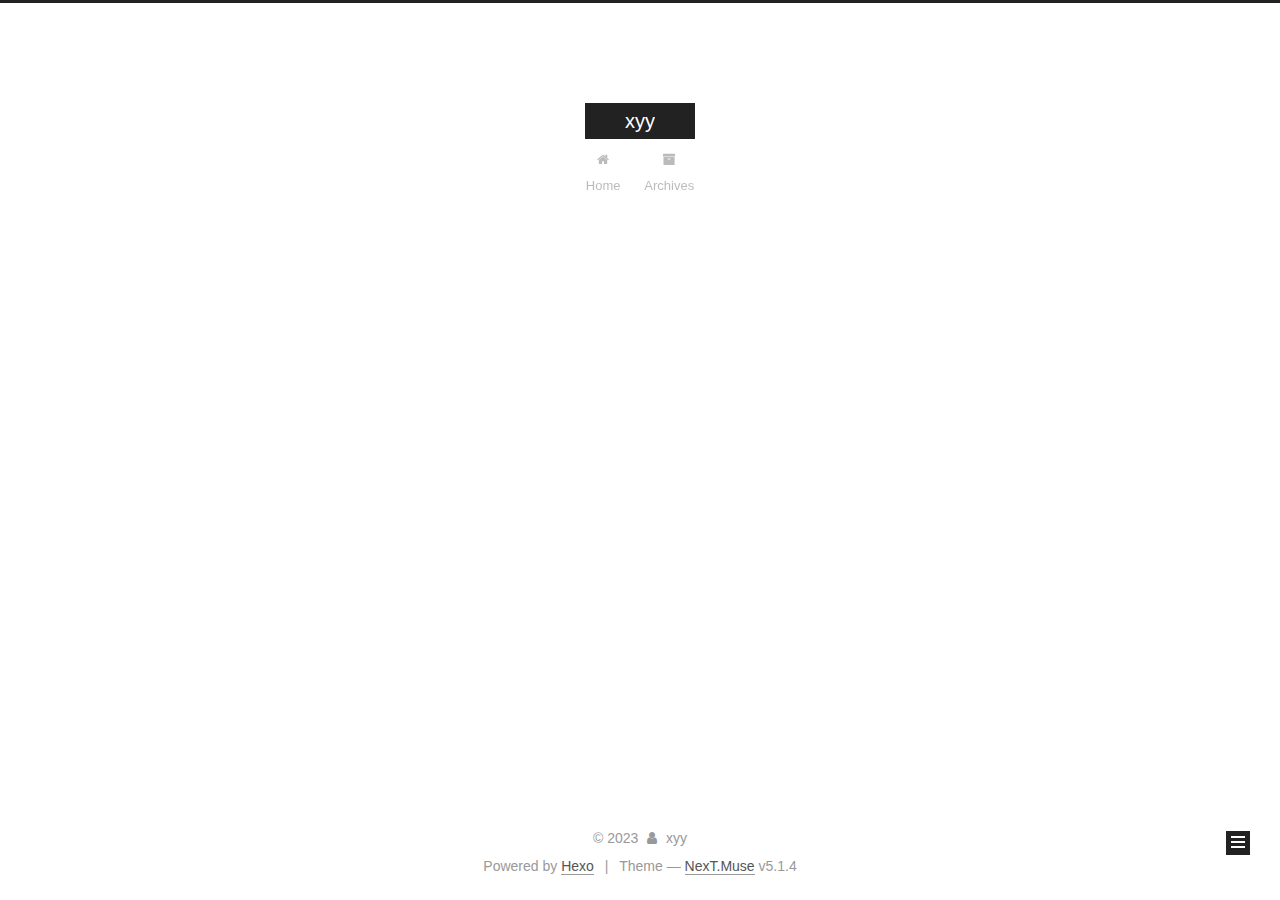
==== commit 6e4ac927: "Site updated: 2023-05-26 13:34:28" ====
--- a/index.html
+++ b/index.html
@@ -271,6 +271,28 @@
           </span>
 
           
+            <span class="post-category" >
+            
+              <span class="post-meta-divider">|</span>
+            
+              <span class="post-meta-item-icon">
+                <i class="fa fa-folder-o"></i>
+              </span>
+              
+                <span class="post-meta-item-text">In</span>
+              
+              
+                <span itemprop="about" itemscope itemtype="http://schema.org/Thing">
+                  <a href="/categories/%E7%89%A9%E7%90%86/" itemprop="url" rel="index">
+                    <span itemprop="name">物理</span>
+                  </a>
+                </span>
+
+                
+                
+              
+            </span>
+          
 
           
             
@@ -389,6 +411,15 @@
             
 
             
+              
+              
+              <div class="site-state-item site-state-categories">
+                <a href="/categories/index.html">
+                  <span class="site-state-item-count">1</span>
+                  <span class="site-state-item-name">categories</span>
+                </a>
+              </div>
+            
 
             
 
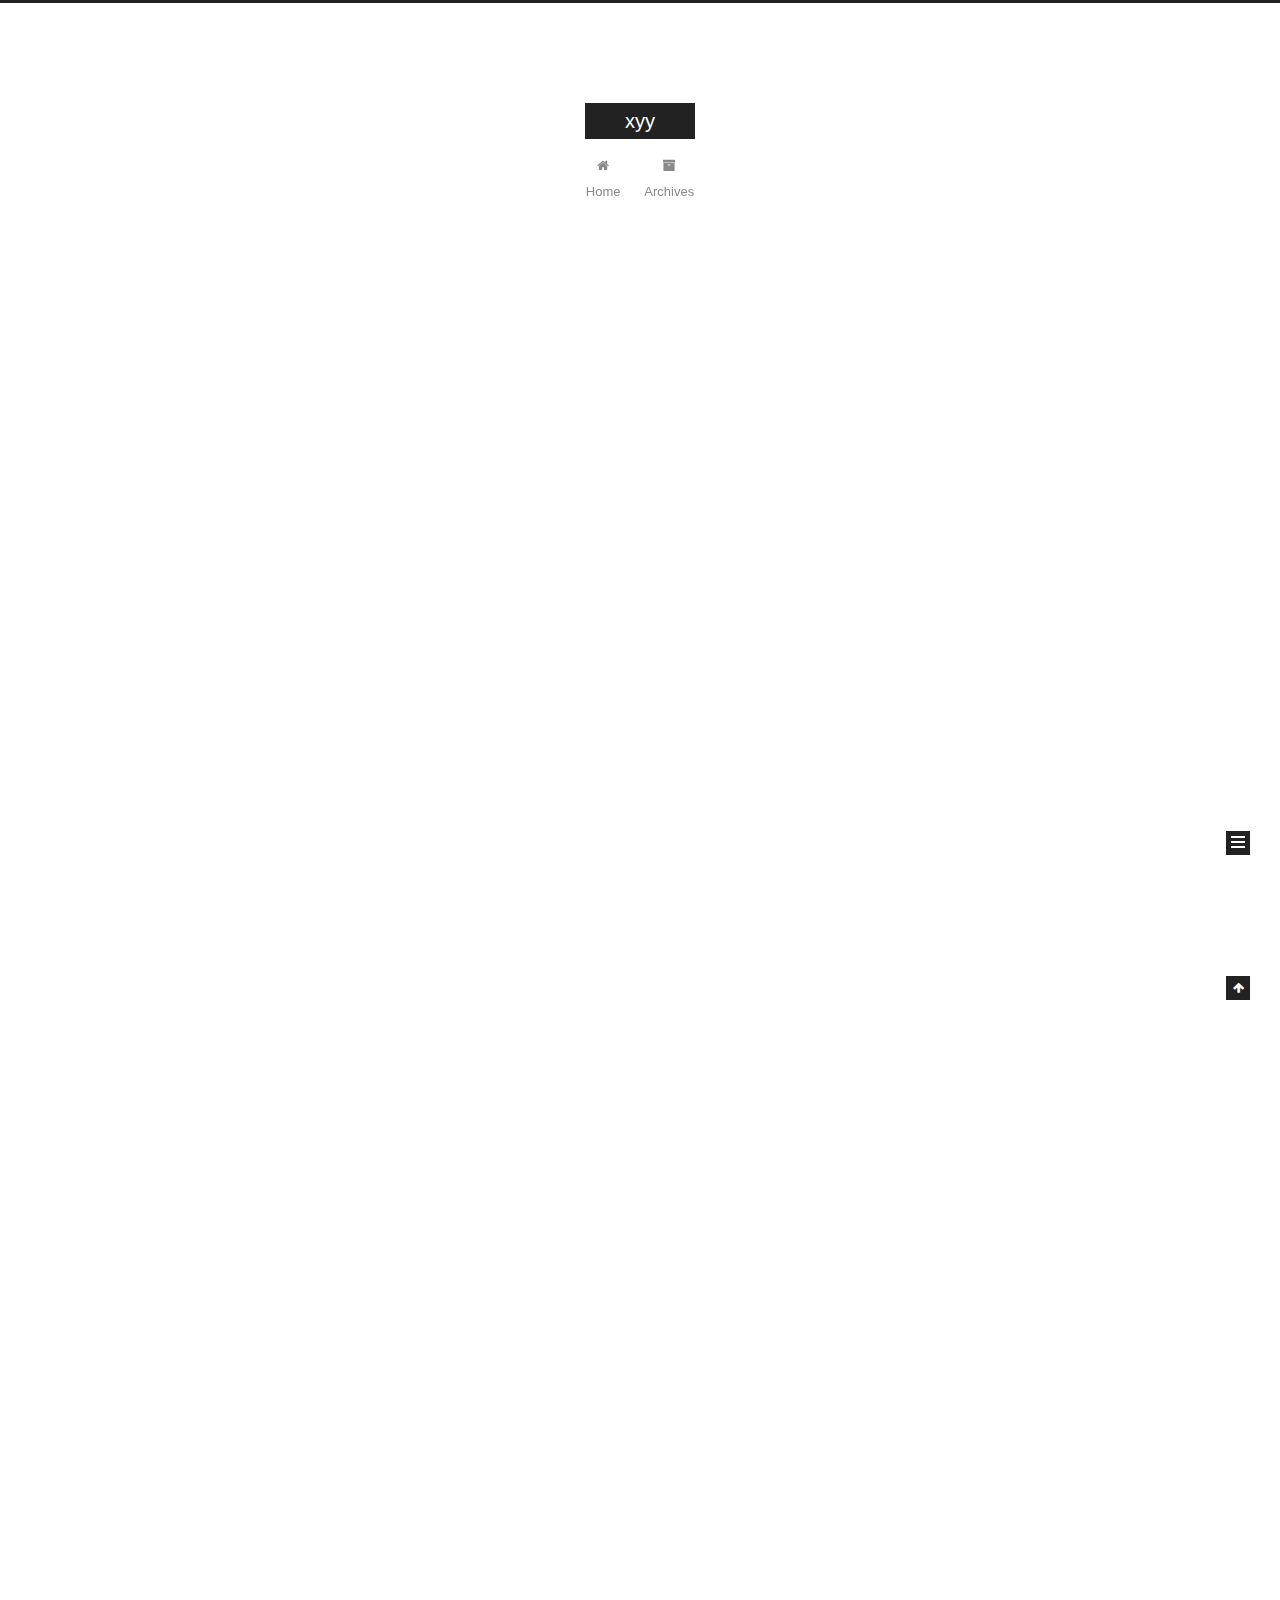
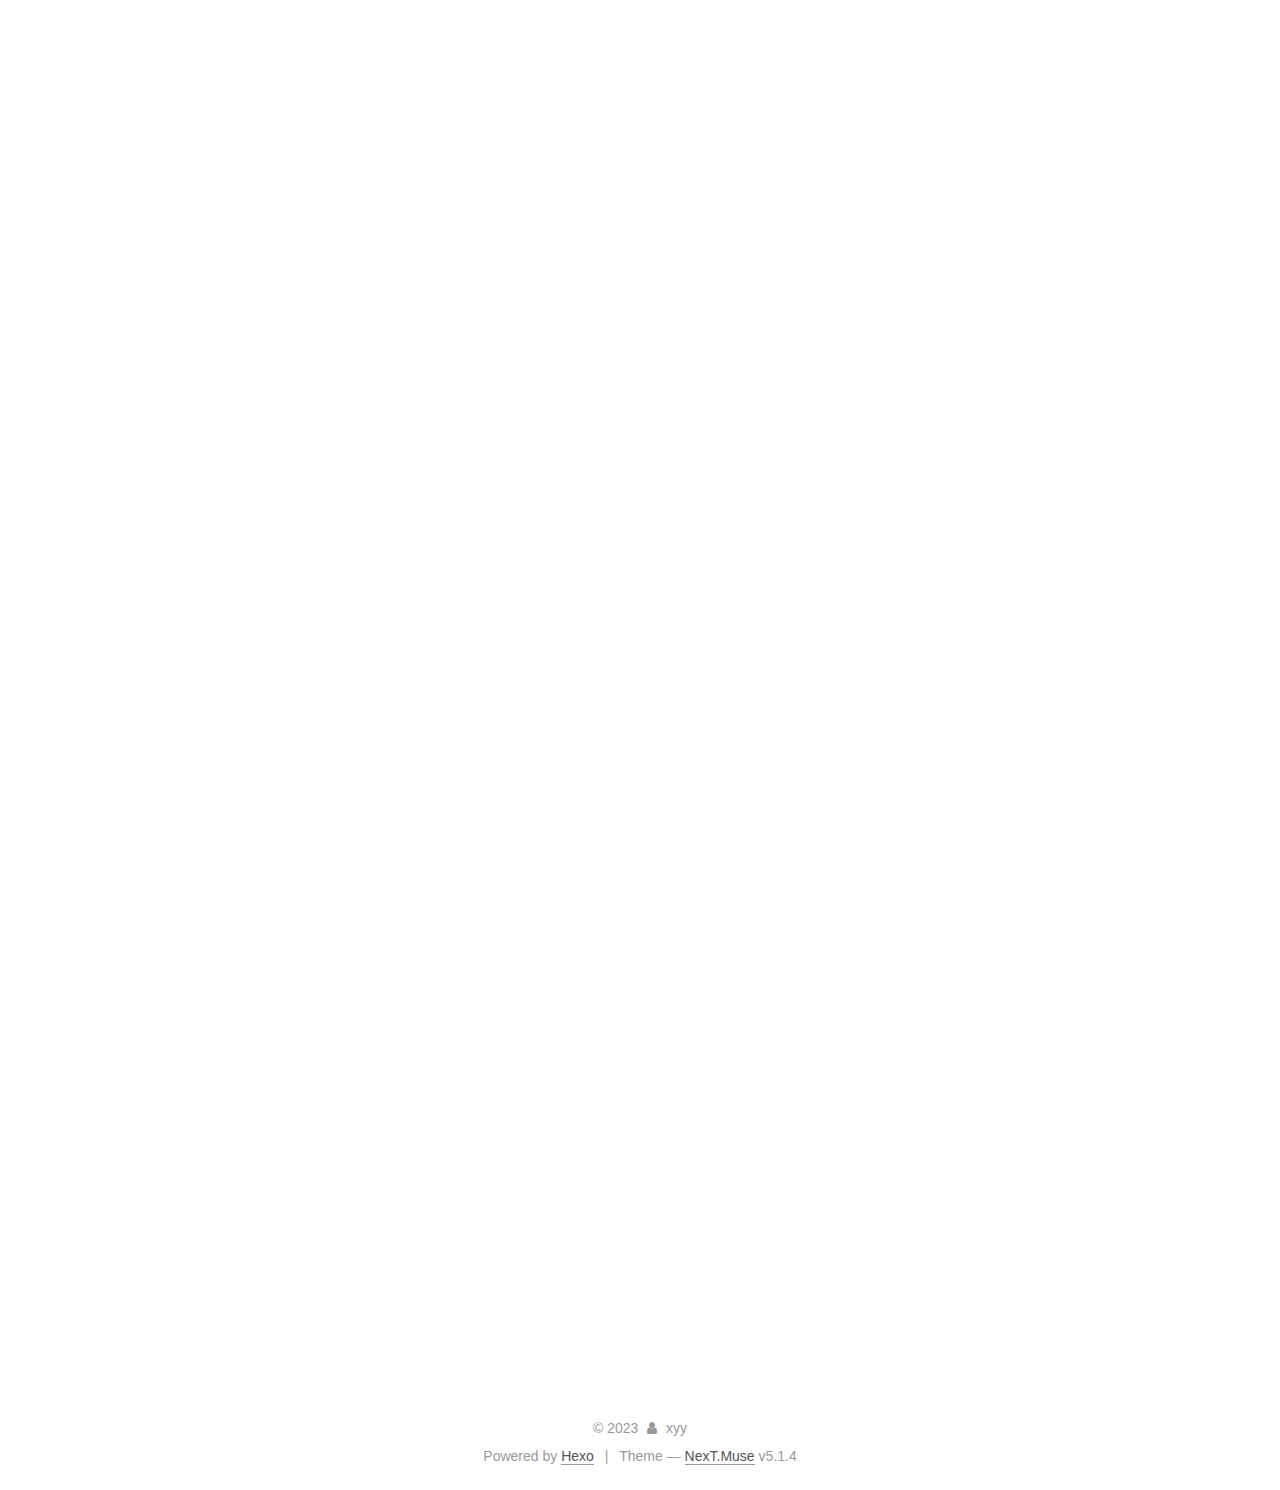
==== commit 3e939ee1: "Site updated: 2023-06-05 17:22:51" ====
--- a/index.html
+++ b/index.html
@@ -229,6 +229,199 @@
   
   
   <div class="post-block">
+    <link itemprop="mainEntityOfPage" href="http://example.com/2023/06/05/redis-0-1/">
+
+    <span hidden itemprop="author" itemscope itemtype="http://schema.org/Person">
+      <meta itemprop="name" content="">
+      <meta itemprop="description" content="">
+      <meta itemprop="image" content="/images/avatar.gif">
+    </span>
+
+    <span hidden itemprop="publisher" itemscope itemtype="http://schema.org/Organization">
+      <meta itemprop="name" content="xyy">
+    </span>
+
+    
+      <header class="post-header">
+
+        
+        
+          <h1 class="post-title" itemprop="name headline">
+                
+                <a class="post-title-link" href="/2023/06/05/redis-0-1/" itemprop="url">redis-0</a></h1>
+        
+
+        <div class="post-meta">
+          <span class="post-time">
+            
+              <span class="post-meta-item-icon">
+                <i class="fa fa-calendar-o"></i>
+              </span>
+              
+                <span class="post-meta-item-text">Posted on</span>
+              
+              <time title="Post created" itemprop="dateCreated datePublished" datetime="2023-06-05T16:52:04+08:00">
+                2023-06-05
+              </time>
+            
+
+            
+
+            
+          </span>
+
+          
+
+          
+            
+          
+
+          
+          
+
+          
+
+          
+
+          
+
+        </div>
+      </header>
+    
+
+    
+    
+    
+    <div class="post-body" itemprop="articleBody">
+
+      
+      
+
+      
+        
+          
+            <h4 id="SET、GET、DEL示例"><a href="#SET、GET、DEL示例" class="headerlink" title="SET、GET、DEL示例"></a>SET、GET、DEL示例</h4><table>
+<thead>
+<tr>
+<th align="center">命令</th>
+<th align="center">行为</th>
+</tr>
+</thead>
+<tbody><tr>
+<td align="center">GET</td>
+<td align="center">获取存储在给定键中的值</td>
+</tr>
+<tr>
+<td align="center">SET</td>
+<td align="center">设置存储在给定键中的值</td>
+</tr>
+<tr>
+<td align="center">DEL</td>
+<td align="center">删除存储在给定键中的值（适用于所有类型）</td>
+</tr>
+</tbody></table>
+<figure class="highlight bash"><table><tr><td class="gutter"><pre><span class="line">1</span><br><span class="line">2</span><br><span class="line">3</span><br><span class="line">4</span><br><span class="line">5</span><br><span class="line">6</span><br><span class="line">7</span><br><span class="line">8</span><br></pre></td><td class="code"><pre><span class="line">&gt; <span class="built_in">set</span> hello world</span><br><span class="line">OK</span><br><span class="line">&gt; get hello</span><br><span class="line"><span class="string">&quot;world&quot;</span></span><br><span class="line">&gt; del hello</span><br><span class="line">(interger) 1</span><br><span class="line">&gt; get hello</span><br><span class="line">(nil)</span><br></pre></td></tr></table></figure>
+<hr>
+<h3 id="列表-list"><a href="#列表-list" class="headerlink" title="列表 list"></a>列表 list</h3><h4 id="列表LPUSH和RPUSH分别从列表左端和右端推入；LPOP和RPOP分别从左右端弹出；LINDEX获取指定位置元素【下标从0】；LRANGE用于获取列表在给定范围上的所有元素"><a href="#列表LPUSH和RPUSH分别从列表左端和右端推入；LPOP和RPOP分别从左右端弹出；LINDEX获取指定位置元素【下标从0】；LRANGE用于获取列表在给定范围上的所有元素" class="headerlink" title="列表LPUSH和RPUSH分别从列表左端和右端推入；LPOP和RPOP分别从左右端弹出；LINDEX获取指定位置元素【下标从0】；LRANGE用于获取列表在给定范围上的所有元素"></a>列表LPUSH和RPUSH分别从列表左端和右端推入；LPOP和RPOP分别从左右端弹出；LINDEX获取指定位置元素【下标从0】；LRANGE用于获取列表在给定范围上的所有元素</h4><table>
+<thead>
+<tr>
+<th align="center">命令</th>
+<th align="center">行为</th>
+</tr>
+</thead>
+<tbody><tr>
+<td align="center">RPUSH</td>
+<td align="center">将给定值推入列表的右端</td>
+</tr>
+<tr>
+<td align="center">LRANGE</td>
+<td align="center">获取列表在给定范围上的所有值</td>
+</tr>
+<tr>
+<td align="center">LINDEX</td>
+<td align="center">获取列表在给定位置上的单个元素</td>
+</tr>
+<tr>
+<td align="center">LPOP</td>
+<td align="center">从列表的左端弹出一个值，并返回被弹出的值</td>
+</tr>
+</tbody></table>
+<figure class="highlight bash"><table><tr><td class="gutter"><pre><span class="line">1</span><br><span class="line">2</span><br><span class="line">3</span><br><span class="line">4</span><br><span class="line">5</span><br><span class="line">6</span><br><span class="line">7</span><br><span class="line">8</span><br><span class="line">9</span><br><span class="line">10</span><br><span class="line">11</span><br><span class="line">12</span><br><span class="line">13</span><br><span class="line">14</span><br><span class="line">15</span><br><span class="line">16</span><br><span class="line">17</span><br></pre></td><td class="code"><pre><span class="line">&gt; rpush list-key item</span><br><span class="line">(<span class="built_in">integer</span>) 1</span><br><span class="line">&gt; rpush list-key item2</span><br><span class="line">(<span class="built_in">integer</span>) 2</span><br><span class="line">&gt; rpush list-key item</span><br><span class="line">(<span class="built_in">integer</span>) 3</span><br><span class="line">&gt; lrange list-key 0 -1</span><br><span class="line">1) <span class="string">&quot;item&quot;</span></span><br><span class="line">2) <span class="string">&quot;item2&quot;</span></span><br><span class="line">3) <span class="string">&quot;item&quot;</span></span><br><span class="line">&gt; lindex list-key 1</span><br><span class="line"><span class="string">&quot;item2&quot;</span></span><br><span class="line">&gt; lpop list-key</span><br><span class="line"><span class="string">&quot;item&quot;</span></span><br><span class="line">&gt; lrange list-key 0 -1</span><br><span class="line">1) <span class="string">&quot;item2&quot;</span></span><br><span class="line">2) <span class="string">&quot;item&quot;</span></span><br></pre></td></tr></table></figure>
+<hr>
+<h3 id="集合-set-无序的"><a href="#集合-set-无序的" class="headerlink" title="集合 set 无序的"></a>集合 set 无序的</h3><table>
+<thead>
+<tr>
+<th align="center">命令</th>
+<th align="center">行为</th>
+</tr>
+</thead>
+<tbody><tr>
+<td align="center">SADD</td>
+<td align="center">将给定元素添加到集合</td>
+</tr>
+<tr>
+<td align="center">SMEMBERS</td>
+<td align="center">返回集合包含的所有元素</td>
+</tr>
+<tr>
+<td align="center">SISMEMBER</td>
+<td align="center">检查给定元素是否存在于集合中</td>
+</tr>
+<tr>
+<td align="center">SREM</td>
+<td align="center">如果给定的元素存在于集合中，那么移除这个元素</td>
+</tr>
+</tbody></table>
+<figure class="highlight bash"><table><tr><td class="gutter"><pre><span class="line">1</span><br><span class="line">2</span><br><span class="line">3</span><br><span class="line">4</span><br><span class="line">5</span><br><span class="line">6</span><br><span class="line">7</span><br><span class="line">8</span><br><span class="line">9</span><br><span class="line">10</span><br><span class="line">11</span><br><span class="line">12</span><br><span class="line">13</span><br><span class="line">14</span><br><span class="line">15</span><br><span class="line">16</span><br><span class="line">17</span><br><span class="line">18</span><br><span class="line">19</span><br><span class="line">20</span><br><span class="line">21</span><br><span class="line">22</span><br><span class="line">23</span><br></pre></td><td class="code"><pre><span class="line">&gt; sadd set-key item</span><br><span class="line">(<span class="built_in">integer</span>) 1</span><br><span class="line">&gt; sadd set-key item2</span><br><span class="line">(<span class="built_in">integer</span>) 1</span><br><span class="line">&gt; sadd set-key item3</span><br><span class="line">(<span class="built_in">integer</span>) 1</span><br><span class="line">&gt; sadd set-key item</span><br><span class="line">(<span class="built_in">integer</span>) 0</span><br><span class="line">&gt; smembers set-key</span><br><span class="line">1) <span class="string">&quot;item&quot;</span></span><br><span class="line">2) <span class="string">&quot;item2&quot;</span></span><br><span class="line">3) <span class="string">&quot;item3&quot;</span></span><br><span class="line">&gt; sismember set-key item4</span><br><span class="line">(<span class="built_in">integer</span>) 0</span><br><span class="line">&gt; sismember set-key item</span><br><span class="line">(<span class="built_in">integer</span>) 1</span><br><span class="line">&gt; srem set-key item2</span><br><span class="line">(<span class="built_in">integer</span>) 1</span><br><span class="line">&gt; srem set-key item2</span><br><span class="line">(<span class="built_in">integer</span>) 0</span><br><span class="line">&gt; smembers set-key</span><br><span class="line">1) <span class="string">&quot;item&quot;</span></span><br><span class="line">2) <span class="string">&quot;item3&quot;</span></span><br></pre></td></tr></table></figure>
+
+
+          
+        
+      
+    </div>
+    
+    
+    
+
+    
+
+    
+
+    
+
+    <footer class="post-footer">
+      
+
+      
+
+      
+
+      
+      
+        <div class="post-eof"></div>
+      
+    </footer>
+  </div>
+  
+  
+  
+  </article>
+
+
+    
+      
+
+  
+
+  
+  
+  
+
+  <article class="post post-type-normal" itemscope itemtype="http://schema.org/Article">
+  
+  
+  
+  <div class="post-block">
     <link itemprop="mainEntityOfPage" href="http://example.com/2023/05/26/a-new-kind-of-science/">
 
     <span hidden itemprop="author" itemscope itemtype="http://schema.org/Person">
@@ -404,7 +597,7 @@
               
                 <a href="/archives/%20%7C%7C%20archive">
               
-                  <span class="site-state-item-count">1</span>
+                  <span class="site-state-item-count">2</span>
                   <span class="site-state-item-name">posts</span>
                 </a>
               </div>
@@ -421,6 +614,15 @@
               </div>
             
 
+            
+              
+              
+              <div class="site-state-item site-state-tags">
+                
+                  <span class="site-state-item-count">1</span>
+                  <span class="site-state-item-name">tags</span>
+                
+              </div>
             
 
           </nav>
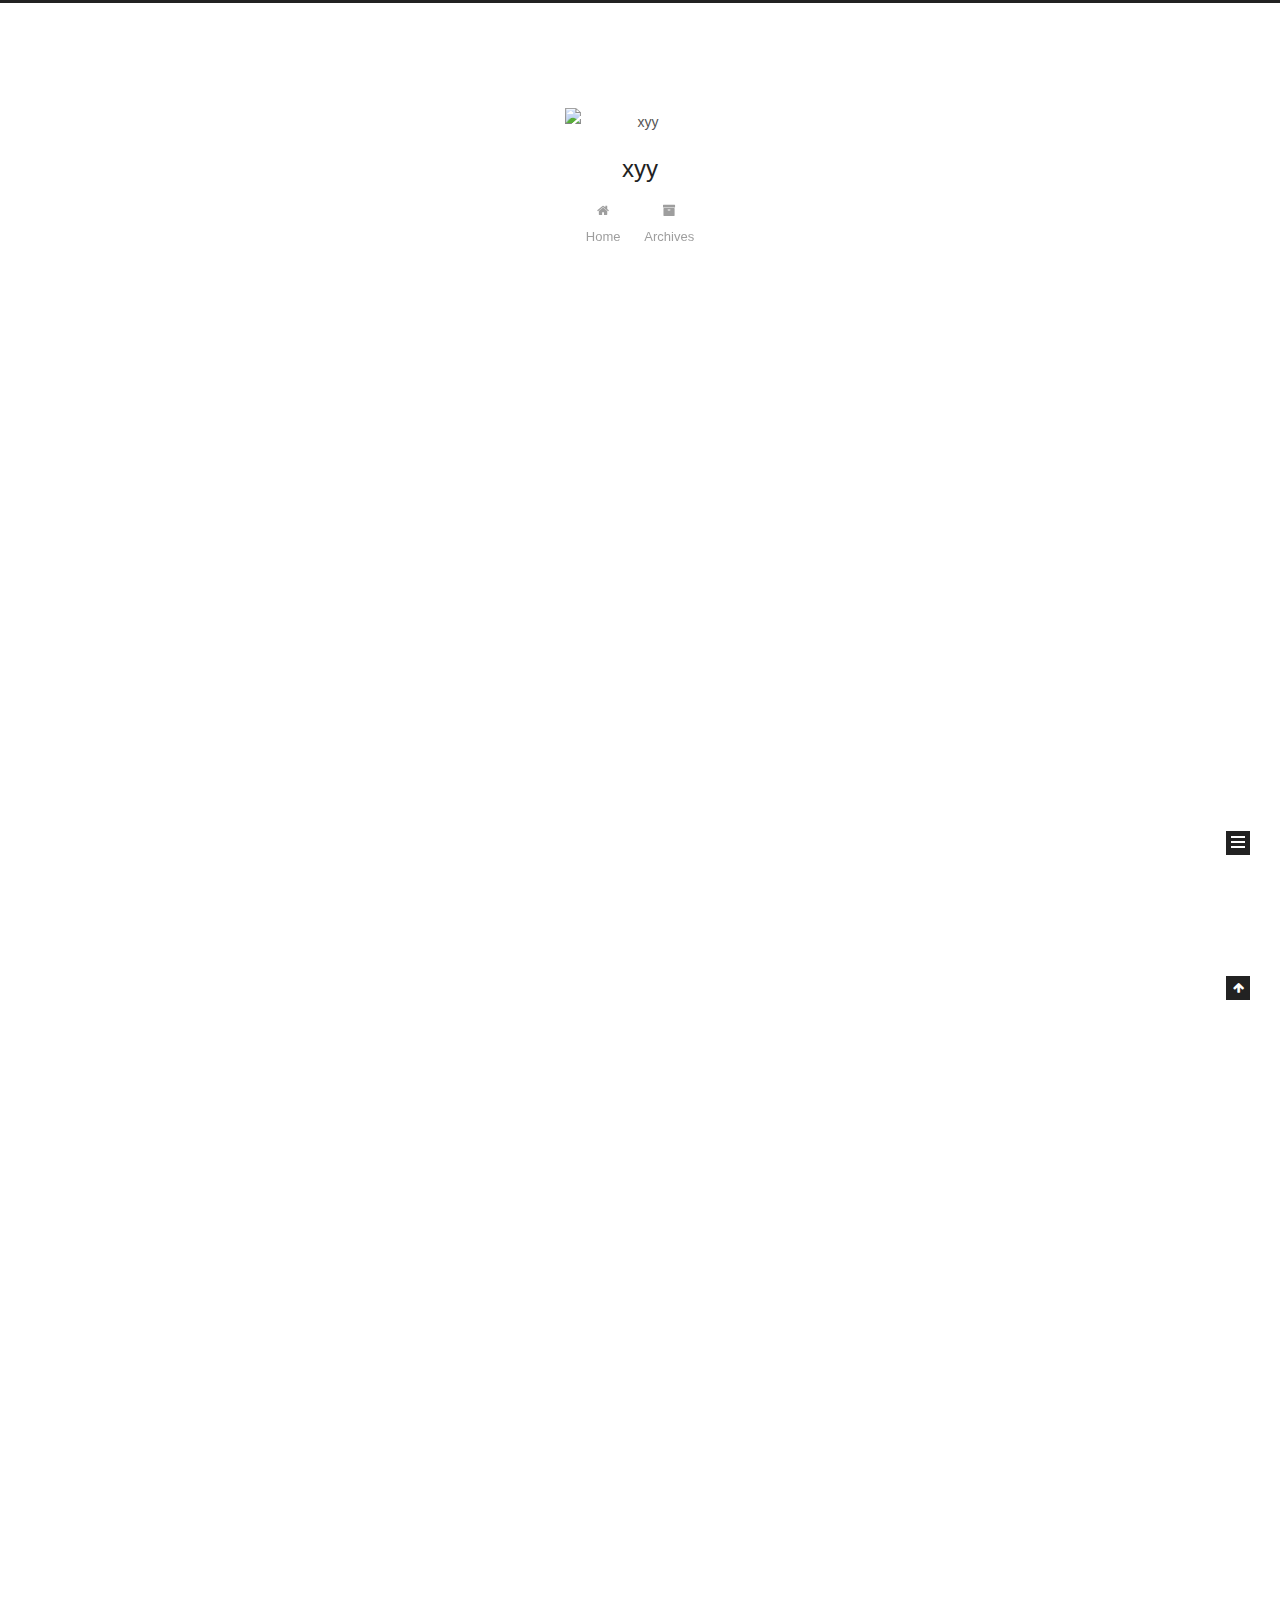
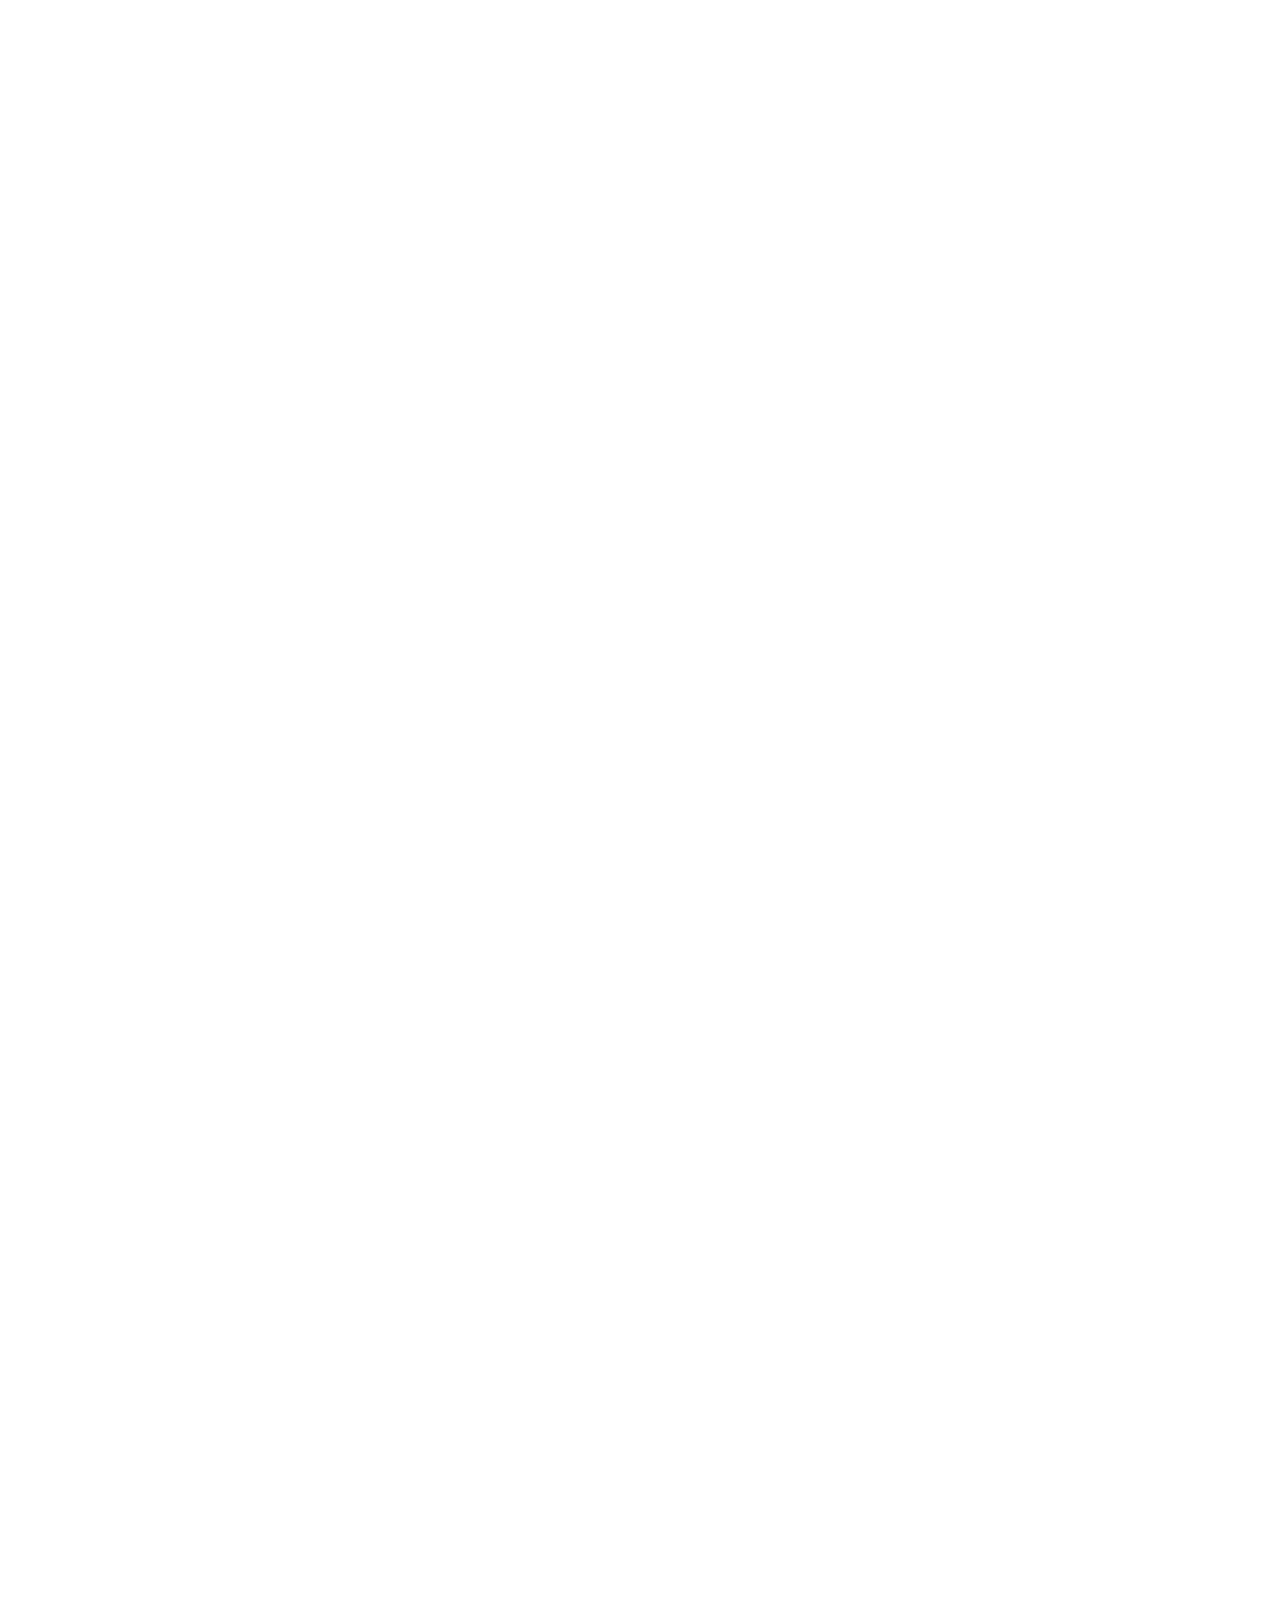
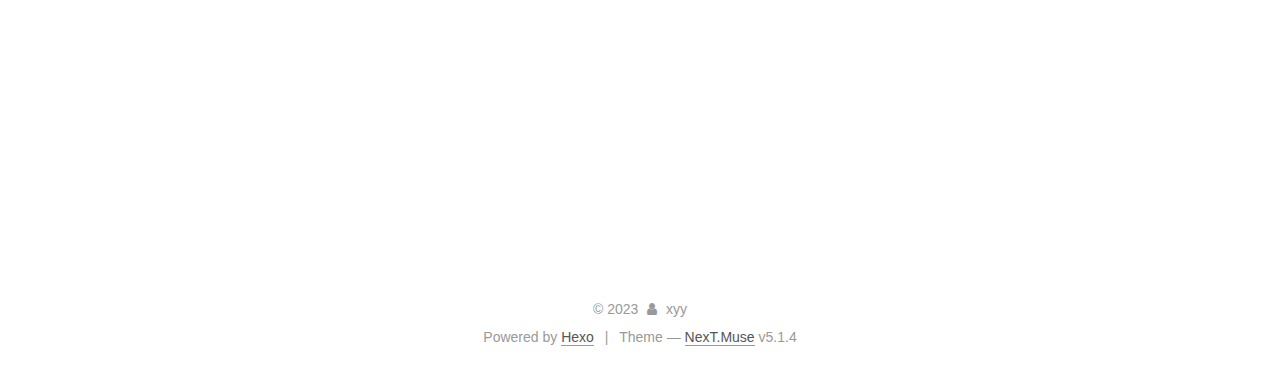
==== commit 62027788: "Site updated: 2023-06-06 08:58:50" ====
--- a/index.html
+++ b/index.html
@@ -146,7 +146,14 @@
 
     <header id="header" class="header" itemscope itemtype="http://schema.org/WPHeader">
       <div class="header-inner"><div class="site-brand-wrapper">
-  <div class="site-meta ">
+  <div class="site-meta custom-logo">
+    
+      <div class="site-meta-headline">
+        <a>
+          <img class="custom-logo-image" src="https://imgse.com/i/pCPUXHx"
+               alt="xyy"/>
+        </a>
+      </div>
     
 
     <div class="custom-logo-site-title">
@@ -229,7 +236,7 @@
   
   
   <div class="post-block">
-    <link itemprop="mainEntityOfPage" href="http://example.com/2023/06/05/redis-0-1/">
+    <link itemprop="mainEntityOfPage" href="http://example.com/2023/06/06/nodejs%E8%8E%B7%E5%8F%96%E7%94%A8%E6%88%B7%E7%9C%9F%E5%AE%9Eip/">
 
     <span hidden itemprop="author" itemscope itemtype="http://schema.org/Person">
       <meta itemprop="name" content="">
@@ -248,7 +255,7 @@
         
           <h1 class="post-title" itemprop="name headline">
                 
-                <a class="post-title-link" href="/2023/06/05/redis-0-1/" itemprop="url">redis-0</a></h1>
+                <a class="post-title-link" href="/2023/06/06/nodejs%E8%8E%B7%E5%8F%96%E7%94%A8%E6%88%B7%E7%9C%9F%E5%AE%9Eip/" itemprop="url">nodejs获取用户真实ip</a></h1>
         
 
         <div class="post-meta">
@@ -260,6 +267,182 @@
               
                 <span class="post-meta-item-text">Posted on</span>
               
+              <time title="Post created" itemprop="dateCreated datePublished" datetime="2023-06-06T08:06:55+08:00">
+                2023-06-06
+              </time>
+            
+
+            
+
+            
+          </span>
+
+          
+            <span class="post-category" >
+            
+              <span class="post-meta-divider">|</span>
+            
+              <span class="post-meta-item-icon">
+                <i class="fa fa-folder-o"></i>
+              </span>
+              
+                <span class="post-meta-item-text">In</span>
+              
+              
+                <span itemprop="about" itemscope itemtype="http://schema.org/Thing">
+                  <a href="/categories/%E7%BC%96%E7%A8%8B/" itemprop="url" rel="index">
+                    <span itemprop="name">编程</span>
+                  </a>
+                </span>
+
+                
+                
+              
+            </span>
+          
+
+          
+            
+          
+
+          
+          
+
+          
+
+          
+
+          
+
+        </div>
+      </header>
+    
+
+    
+    
+    
+    <div class="post-body" itemprop="articleBody">
+
+      
+      
+
+      
+        
+          
+            <html>
+<style>
+    .mac {
+        width:10px;
+        height:10px;
+        border-radius:5px;
+        float:left;
+        margin:10px 0 0 5px;
+    }
+    .b1 {
+        background:#E0443E;
+        margin-left: 10px;
+    }
+    .b2 { background:#DEA123; }
+    .b3 { background:#1AAB29; }
+    .warpper{
+        background:#121212;
+        border-radius:5px;
+        width:400px;
+    }
+</style>
+<div class="warpper">
+    <div class="mac b1"></div>
+    <div class="mac b2"></div>
+    <div class="mac b3"></div>
+<div>
+<br>
+</html>
+
+<pre><code class="cpp">#include&lt;iostream&gt;
+using namespace std;
+int main()&#123;
+    return 0;
+&#125;
+</code></pre>
+
+          
+        
+      
+    </div>
+    
+    
+    
+
+    
+
+    
+
+    
+
+    <footer class="post-footer">
+      
+
+      
+
+      
+
+      
+      
+        <div class="post-eof"></div>
+      
+    </footer>
+  </div>
+  
+  
+  
+  </article>
+
+
+    
+      
+
+  
+
+  
+  
+  
+
+  <article class="post post-type-normal" itemscope itemtype="http://schema.org/Article">
+  
+  
+  
+  <div class="post-block">
+    <link itemprop="mainEntityOfPage" href="http://example.com/2023/06/05/redis-0-1/">
+
+    <span hidden itemprop="author" itemscope itemtype="http://schema.org/Person">
+      <meta itemprop="name" content="">
+      <meta itemprop="description" content="">
+      <meta itemprop="image" content="/images/avatar.gif">
+    </span>
+
+    <span hidden itemprop="publisher" itemscope itemtype="http://schema.org/Organization">
+      <meta itemprop="name" content="xyy">
+    </span>
+
+    
+      <header class="post-header">
+
+        
+        
+          <h1 class="post-title" itemprop="name headline">
+                
+                <a class="post-title-link" href="/2023/06/05/redis-0-1/" itemprop="url">redis-0</a></h1>
+        
+
+        <div class="post-meta">
+          <span class="post-time">
+            
+              <span class="post-meta-item-icon">
+                <i class="fa fa-calendar-o"></i>
+              </span>
+              
+                <span class="post-meta-item-text">Posted on</span>
+              
               <time title="Post created" itemprop="dateCreated datePublished" datetime="2023-06-05T16:52:04+08:00">
                 2023-06-05
               </time>
@@ -270,6 +453,28 @@
             
           </span>
 
+          
+            <span class="post-category" >
+            
+              <span class="post-meta-divider">|</span>
+            
+              <span class="post-meta-item-icon">
+                <i class="fa fa-folder-o"></i>
+              </span>
+              
+                <span class="post-meta-item-text">In</span>
+              
+              
+                <span itemprop="about" itemscope itemtype="http://schema.org/Thing">
+                  <a href="/categories/%E7%BC%96%E7%A8%8B/" itemprop="url" rel="index">
+                    <span itemprop="name">编程</span>
+                  </a>
+                </span>
+
+                
+                
+              
+            </span>
           
 
           
@@ -597,7 +802,7 @@
               
                 <a href="/archives/%20%7C%7C%20archive">
               
-                  <span class="site-state-item-count">2</span>
+                  <span class="site-state-item-count">3</span>
                   <span class="site-state-item-name">posts</span>
                 </a>
               </div>
@@ -608,7 +813,7 @@
               
               <div class="site-state-item site-state-categories">
                 <a href="/categories/index.html">
-                  <span class="site-state-item-count">1</span>
+                  <span class="site-state-item-count">2</span>
                   <span class="site-state-item-name">categories</span>
                 </a>
               </div>
@@ -619,7 +824,7 @@
               
               <div class="site-state-item site-state-tags">
                 
-                  <span class="site-state-item-count">1</span>
+                  <span class="site-state-item-count">2</span>
                   <span class="site-state-item-name">tags</span>
                 
               </div>
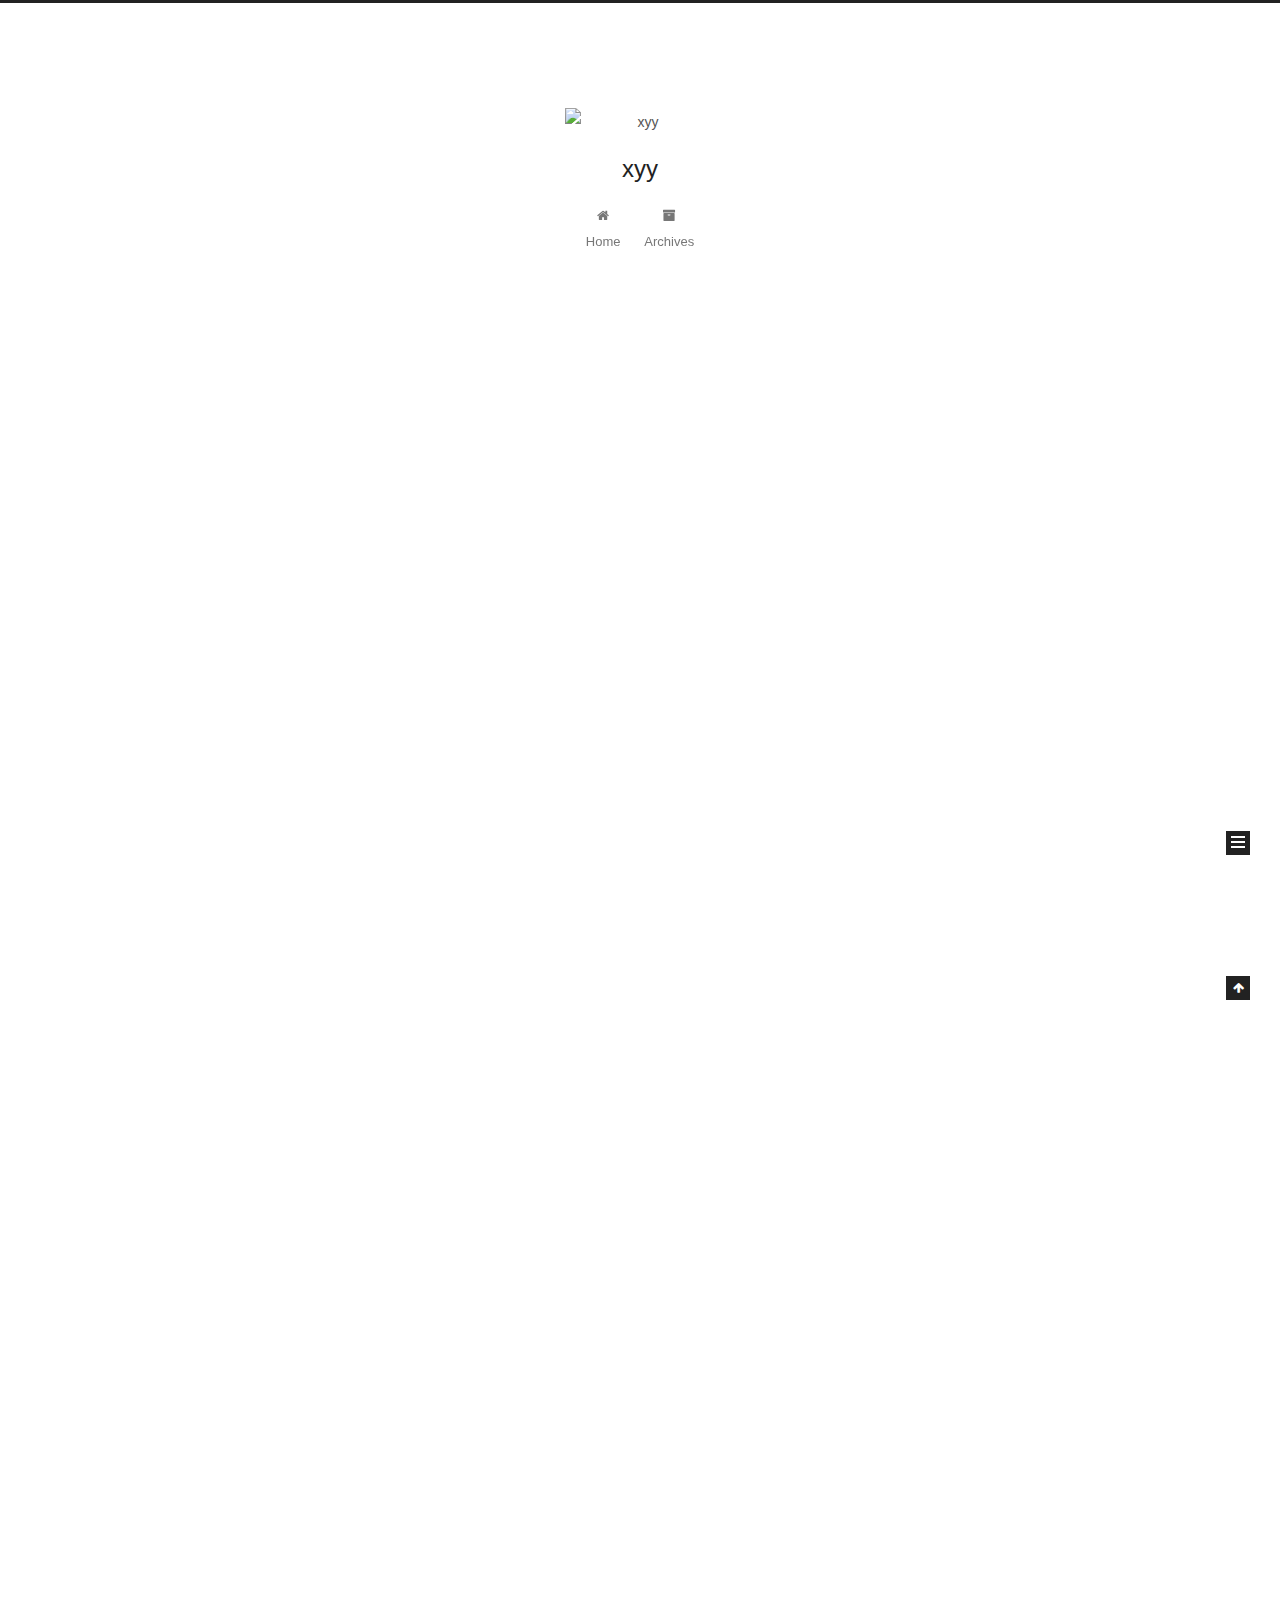
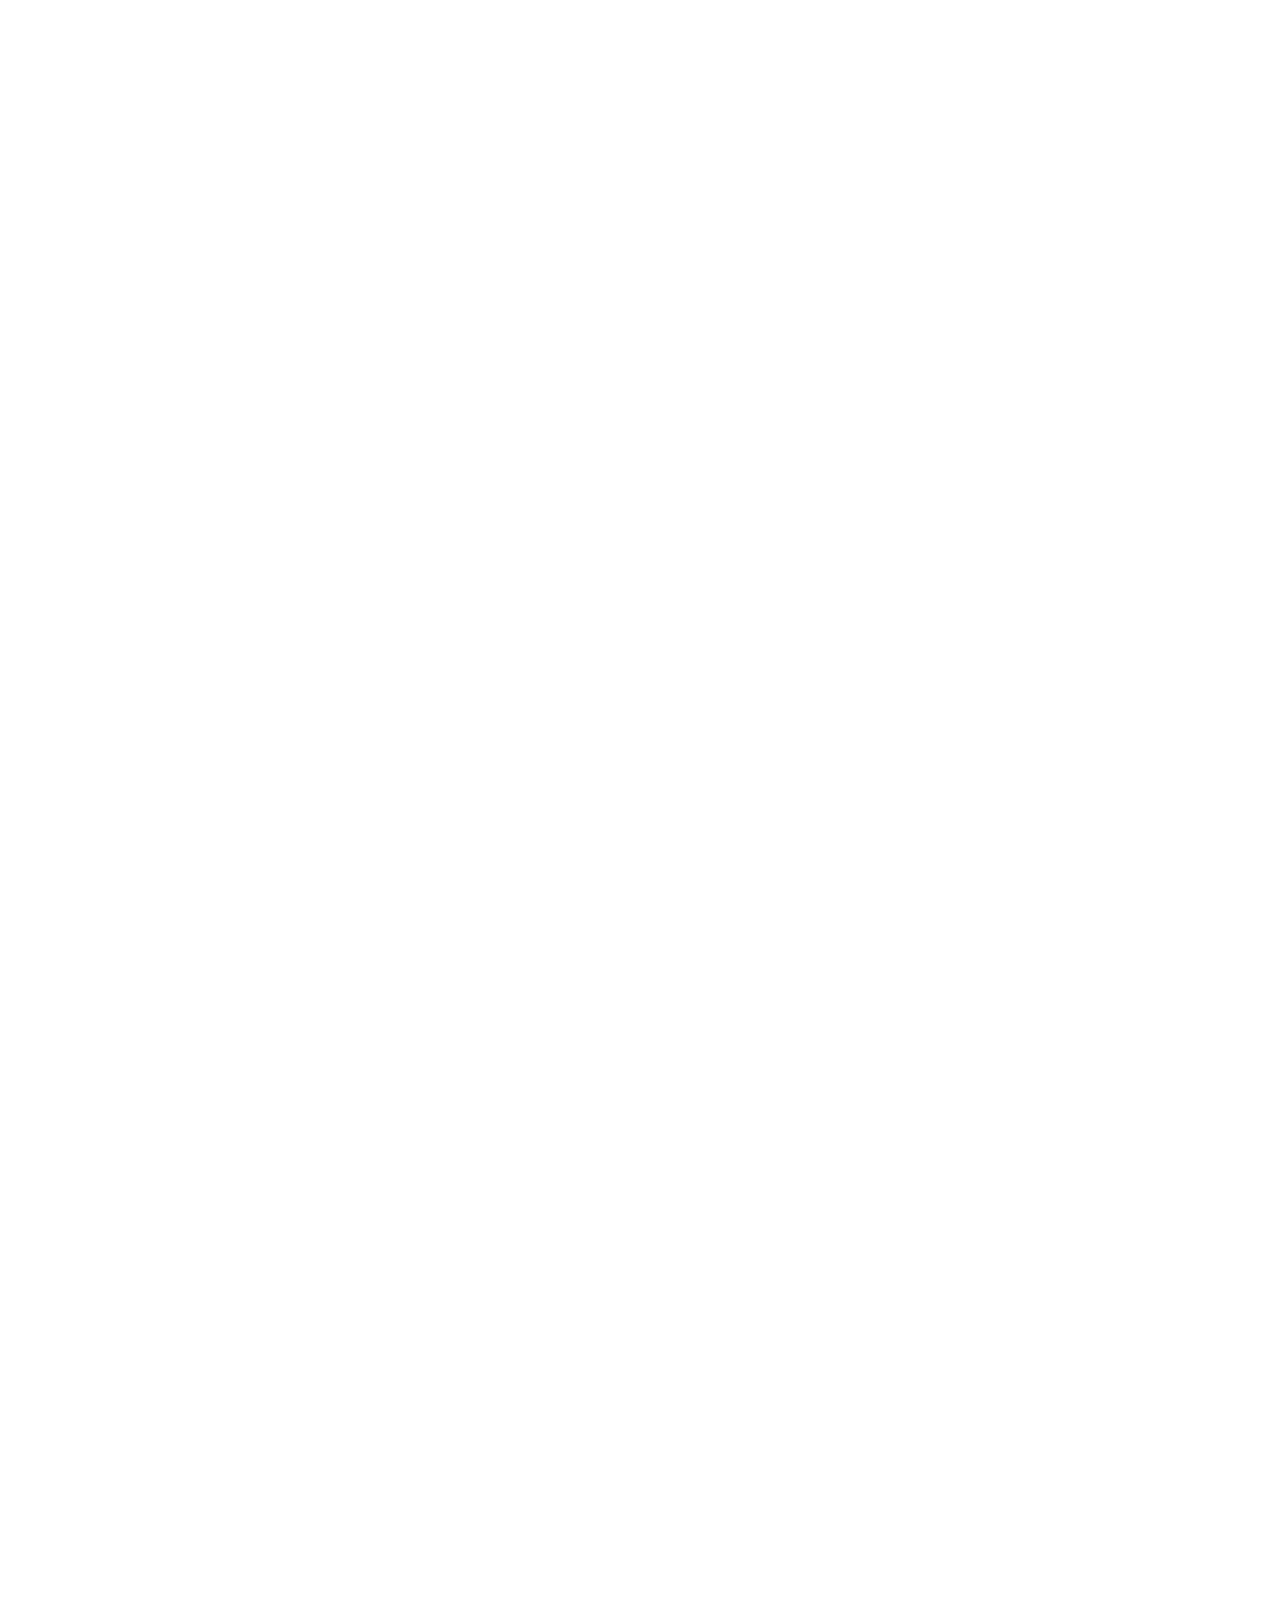
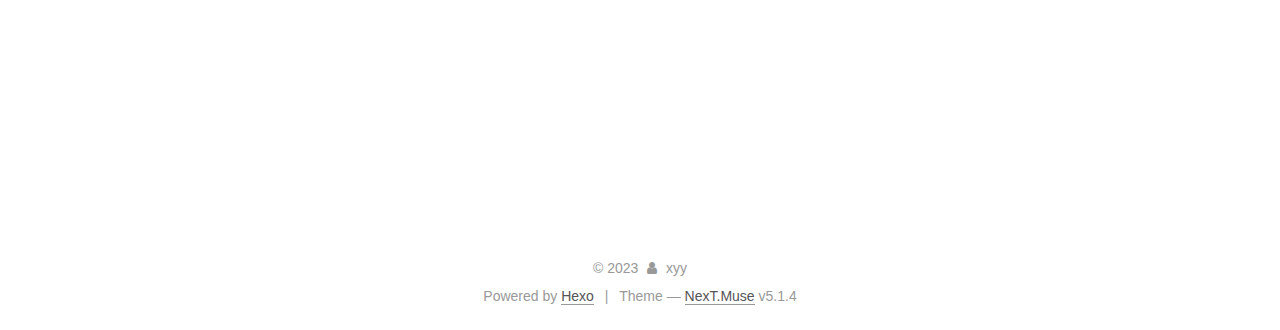
==== commit b172e124: "Site updated: 2023-06-06 09:05:21" ====
--- a/index.html
+++ b/index.html
@@ -150,7 +150,7 @@
     
       <div class="site-meta-headline">
         <a>
-          <img class="custom-logo-image" src="https://imgse.com/i/pCPUXHx"
+          <img class="custom-logo-image" src="https://picnew12.photophoto.cn/20180707/maosheyingtupian-chongwuxiezhenbizhi-30196990_1.jpg"
                alt="xyy"/>
         </a>
       </div>
@@ -358,11 +358,9 @@
 <br>
 </html>
 
-<pre><code class="cpp">#include&lt;iostream&gt;
-using namespace std;
-int main()&#123;
-    return 0;
-&#125;
+<pre><code class="js">const Koa = require(&#39;koa&#39;);
+const app = new Koa();
+
 </code></pre>
 
           
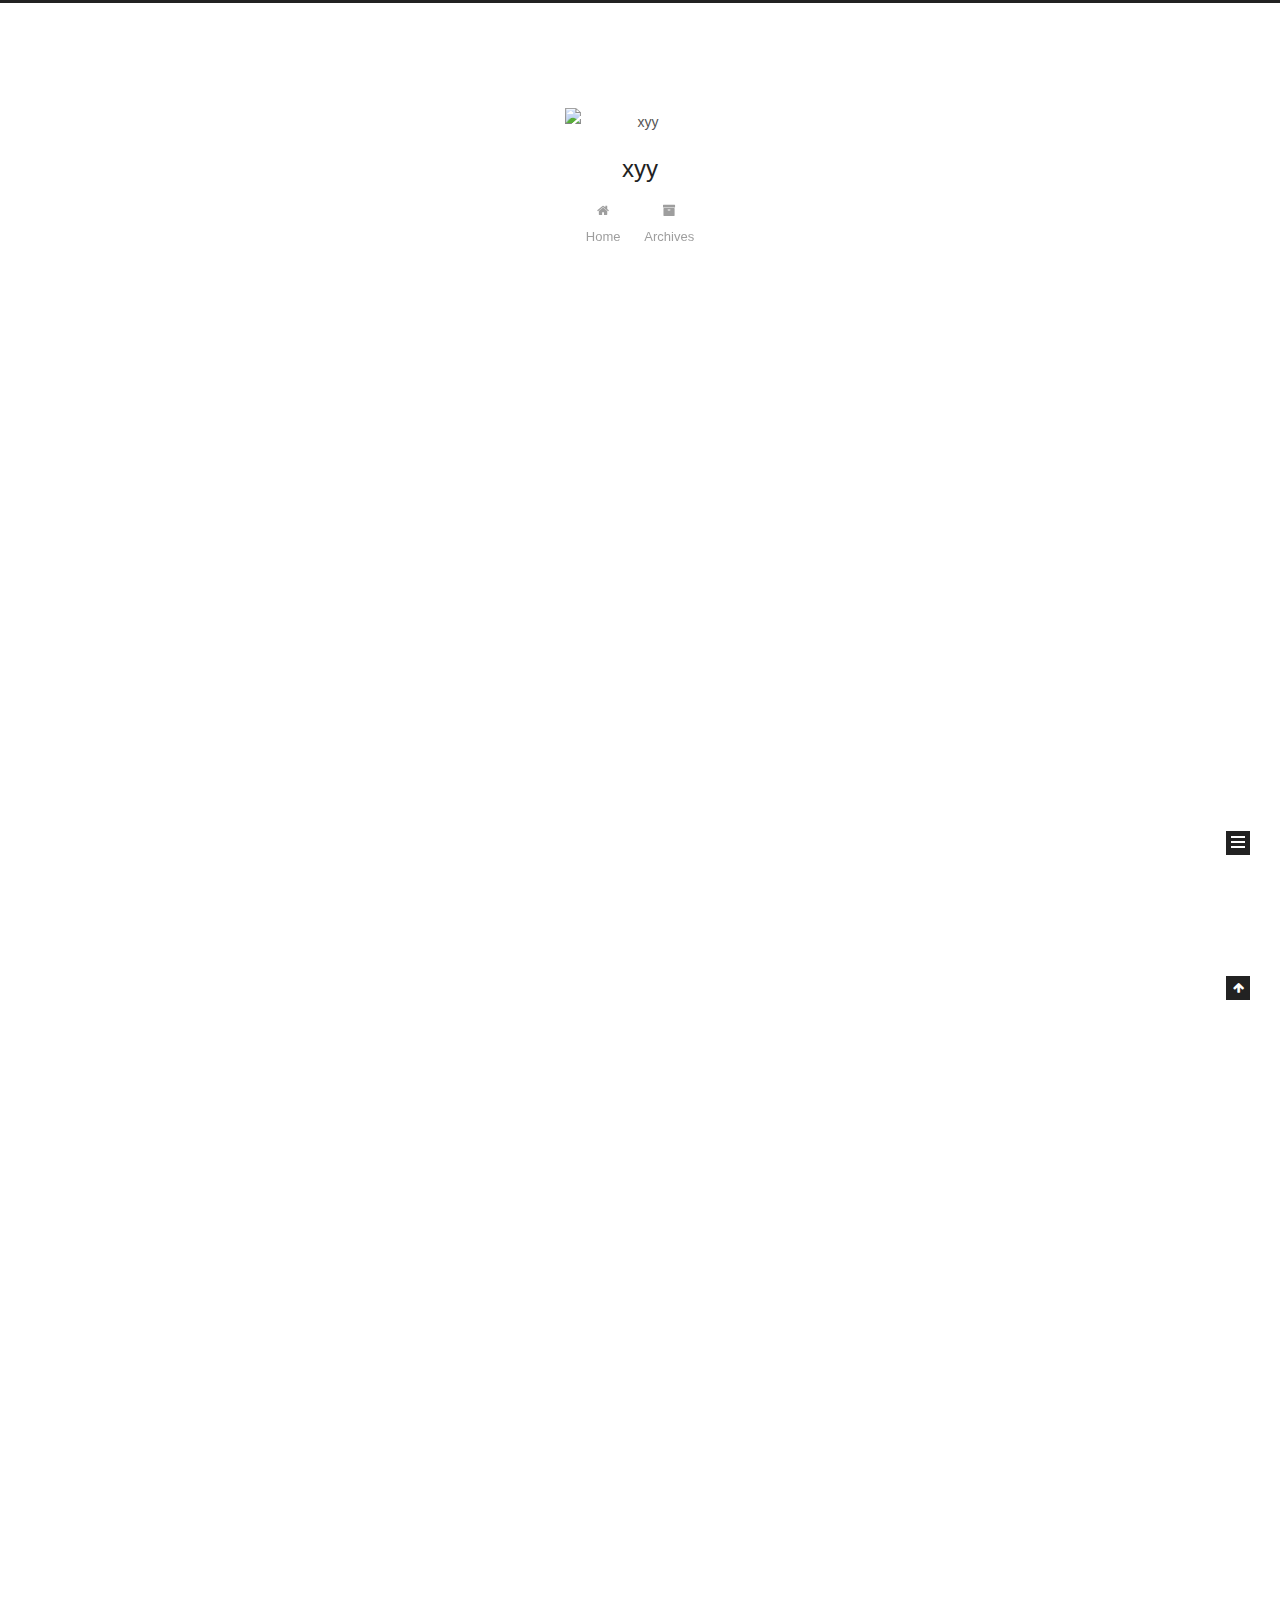
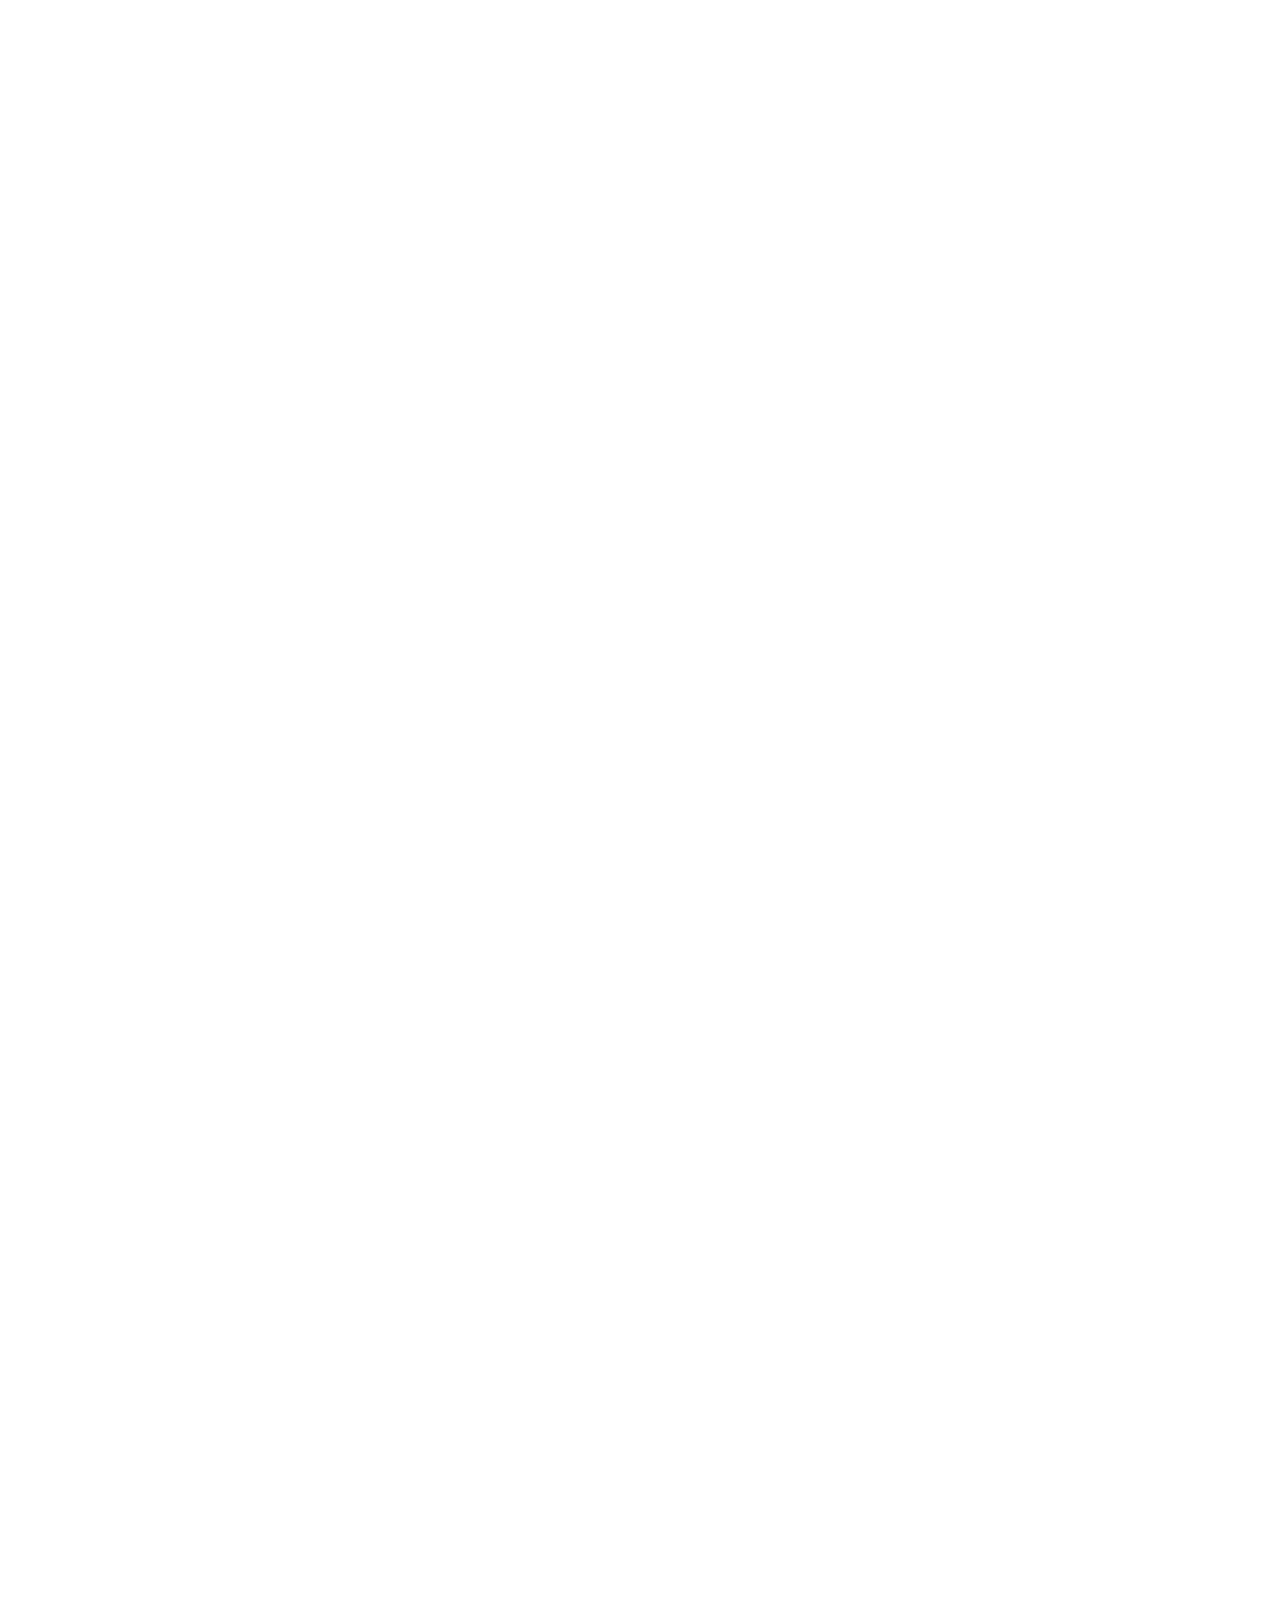
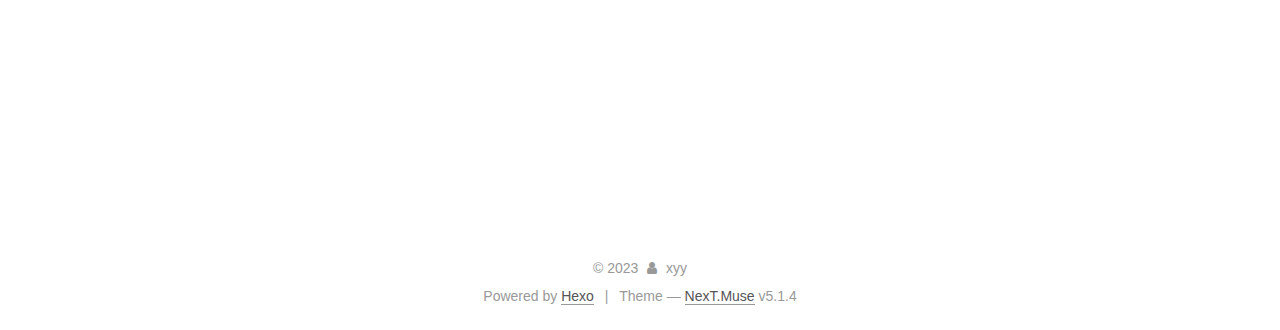
==== commit 42cf7278: "Site updated: 2023-06-06 09:18:39" ====
--- a/index.html
+++ b/index.html
@@ -150,7 +150,7 @@
     
       <div class="site-meta-headline">
         <a>
-          <img class="custom-logo-image" src="https://picnew12.photophoto.cn/20180707/maosheyingtupian-chongwuxiezhenbizhi-30196990_1.jpg"
+          <img class="custom-logo-image" src="https://gimg2.baidu.com/image_search/src=http%3A%2F%2Fsafe-img.xhscdn.com%2Fbw1%2F4ee998a6-8291-4e2e-9b4c-980b6b60399c%3FimageView2%2F2%2Fw%2F1080%2Fformat%2Fjpg&refer=http%3A%2F%2Fsafe-img.xhscdn.com&app=2002&size=f9999,10000&q=a80&n=0&g=0n&fmt=auto?sec=1688606280&t=2acbf7ae6f13e9b3dcefbee43877142f"
                alt="xyy"/>
         </a>
       </div>
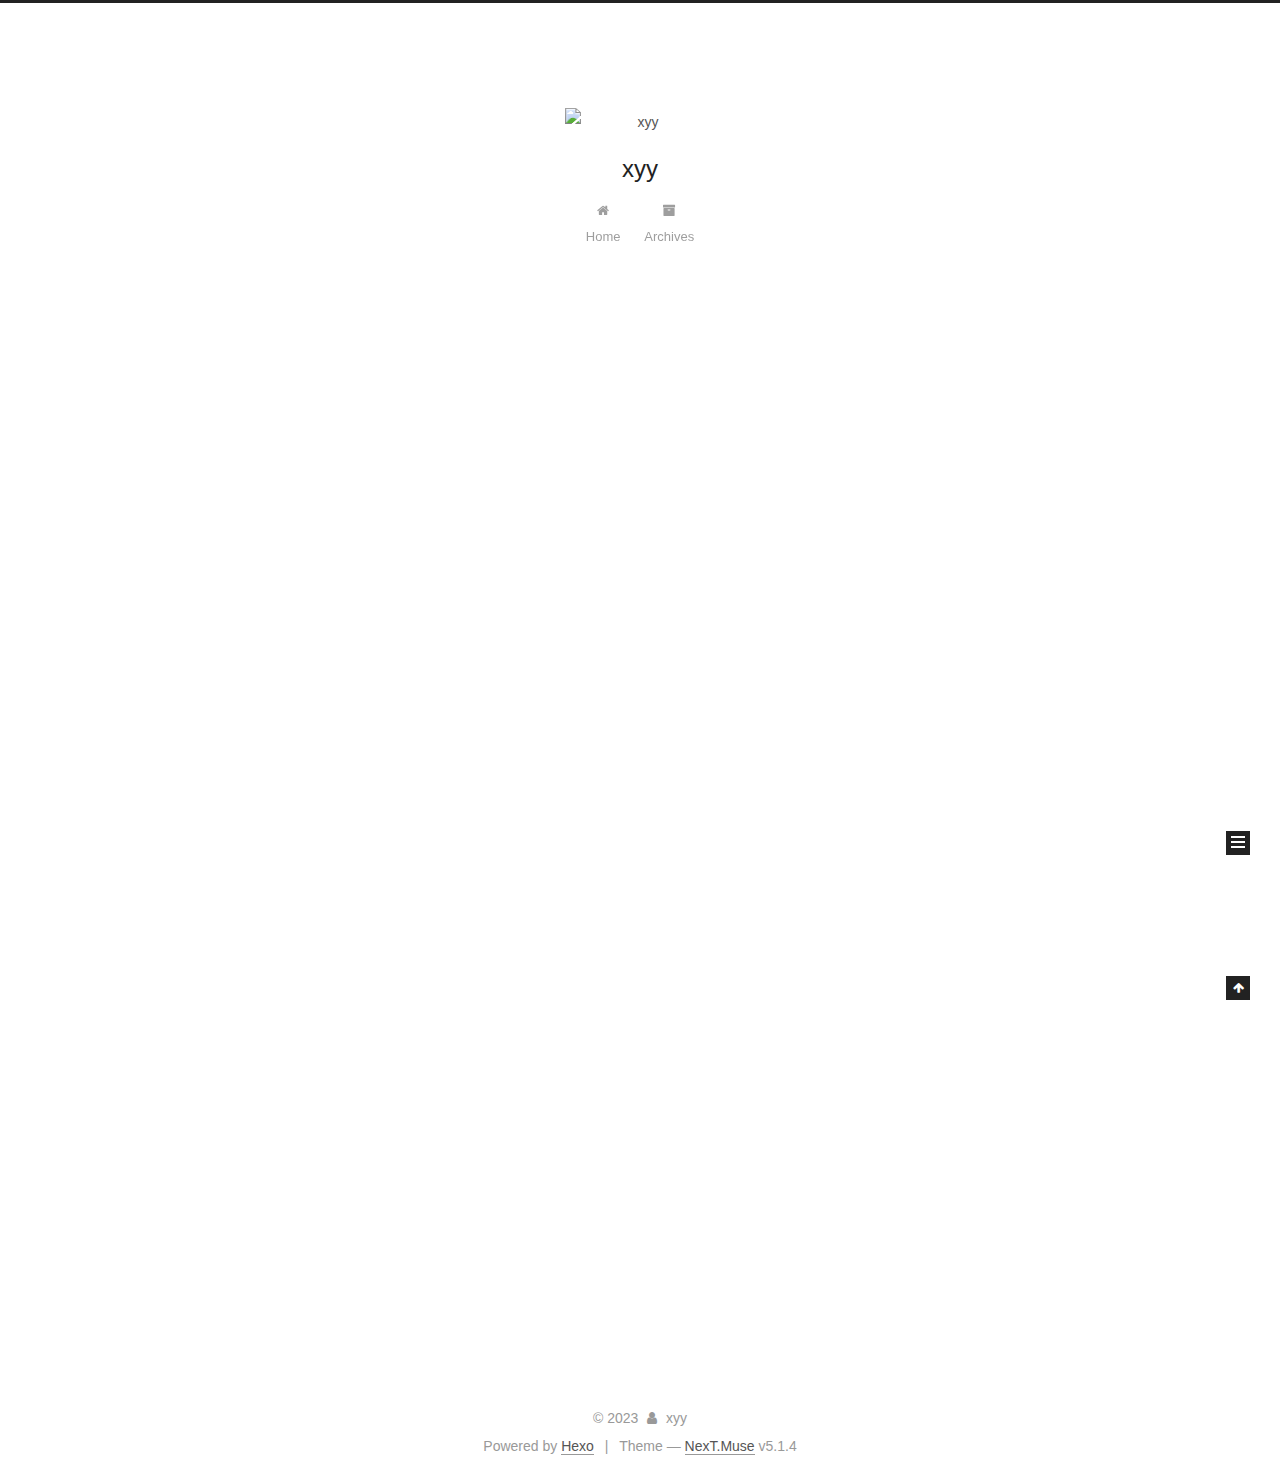
==== commit 7cecd4c2: "Site updated: 2023-06-06 09:23:45" ====
--- a/index.html
+++ b/index.html
@@ -328,42 +328,14 @@
 
       
         
-          
-            <html>
-<style>
-    .mac {
-        width:10px;
-        height:10px;
-        border-radius:5px;
-        float:left;
-        margin:10px 0 0 5px;
-    }
-    .b1 {
-        background:#E0443E;
-        margin-left: 10px;
-    }
-    .b2 { background:#DEA123; }
-    .b3 { background:#1AAB29; }
-    .warpper{
-        background:#121212;
-        border-radius:5px;
-        width:400px;
-    }
-</style>
-<div class="warpper">
-    <div class="mac b1"></div>
-    <div class="mac b2"></div>
-    <div class="mac b3"></div>
-<div>
-<br>
-</html>
-
-<pre><code class="js">const Koa = require(&#39;koa&#39;);
-const app = new Koa();
-
-</code></pre>
-
-          
+          <p>我们需要获取用户真实ip<br>每个tcp连接都有remoteAddress属性，通过它可以获取请求的ip，在http中，可以通过request.socket。remoteAddress获得，然鹅，这样通常获取的是代理服务器的ip</p>
+          <!--noindex-->
+          <div class="post-button text-center">
+            <a class="btn" href="/2023/06/06/nodejs%E8%8E%B7%E5%8F%96%E7%94%A8%E6%88%B7%E7%9C%9F%E5%AE%9Eip/#more" rel="contents">
+              Read more &raquo;
+            </a>
+          </div>
+          <!--/noindex-->
         
       
     </div>
@@ -502,83 +474,14 @@
 
       
         
-          
-            <h4 id="SET、GET、DEL示例"><a href="#SET、GET、DEL示例" class="headerlink" title="SET、GET、DEL示例"></a>SET、GET、DEL示例</h4><table>
-<thead>
-<tr>
-<th align="center">命令</th>
-<th align="center">行为</th>
-</tr>
-</thead>
-<tbody><tr>
-<td align="center">GET</td>
-<td align="center">获取存储在给定键中的值</td>
-</tr>
-<tr>
-<td align="center">SET</td>
-<td align="center">设置存储在给定键中的值</td>
-</tr>
-<tr>
-<td align="center">DEL</td>
-<td align="center">删除存储在给定键中的值（适用于所有类型）</td>
-</tr>
-</tbody></table>
-<figure class="highlight bash"><table><tr><td class="gutter"><pre><span class="line">1</span><br><span class="line">2</span><br><span class="line">3</span><br><span class="line">4</span><br><span class="line">5</span><br><span class="line">6</span><br><span class="line">7</span><br><span class="line">8</span><br></pre></td><td class="code"><pre><span class="line">&gt; <span class="built_in">set</span> hello world</span><br><span class="line">OK</span><br><span class="line">&gt; get hello</span><br><span class="line"><span class="string">&quot;world&quot;</span></span><br><span class="line">&gt; del hello</span><br><span class="line">(interger) 1</span><br><span class="line">&gt; get hello</span><br><span class="line">(nil)</span><br></pre></td></tr></table></figure>
-<hr>
-<h3 id="列表-list"><a href="#列表-list" class="headerlink" title="列表 list"></a>列表 list</h3><h4 id="列表LPUSH和RPUSH分别从列表左端和右端推入；LPOP和RPOP分别从左右端弹出；LINDEX获取指定位置元素【下标从0】；LRANGE用于获取列表在给定范围上的所有元素"><a href="#列表LPUSH和RPUSH分别从列表左端和右端推入；LPOP和RPOP分别从左右端弹出；LINDEX获取指定位置元素【下标从0】；LRANGE用于获取列表在给定范围上的所有元素" class="headerlink" title="列表LPUSH和RPUSH分别从列表左端和右端推入；LPOP和RPOP分别从左右端弹出；LINDEX获取指定位置元素【下标从0】；LRANGE用于获取列表在给定范围上的所有元素"></a>列表LPUSH和RPUSH分别从列表左端和右端推入；LPOP和RPOP分别从左右端弹出；LINDEX获取指定位置元素【下标从0】；LRANGE用于获取列表在给定范围上的所有元素</h4><table>
-<thead>
-<tr>
-<th align="center">命令</th>
-<th align="center">行为</th>
-</tr>
-</thead>
-<tbody><tr>
-<td align="center">RPUSH</td>
-<td align="center">将给定值推入列表的右端</td>
-</tr>
-<tr>
-<td align="center">LRANGE</td>
-<td align="center">获取列表在给定范围上的所有值</td>
-</tr>
-<tr>
-<td align="center">LINDEX</td>
-<td align="center">获取列表在给定位置上的单个元素</td>
-</tr>
-<tr>
-<td align="center">LPOP</td>
-<td align="center">从列表的左端弹出一个值，并返回被弹出的值</td>
-</tr>
-</tbody></table>
-<figure class="highlight bash"><table><tr><td class="gutter"><pre><span class="line">1</span><br><span class="line">2</span><br><span class="line">3</span><br><span class="line">4</span><br><span class="line">5</span><br><span class="line">6</span><br><span class="line">7</span><br><span class="line">8</span><br><span class="line">9</span><br><span class="line">10</span><br><span class="line">11</span><br><span class="line">12</span><br><span class="line">13</span><br><span class="line">14</span><br><span class="line">15</span><br><span class="line">16</span><br><span class="line">17</span><br></pre></td><td class="code"><pre><span class="line">&gt; rpush list-key item</span><br><span class="line">(<span class="built_in">integer</span>) 1</span><br><span class="line">&gt; rpush list-key item2</span><br><span class="line">(<span class="built_in">integer</span>) 2</span><br><span class="line">&gt; rpush list-key item</span><br><span class="line">(<span class="built_in">integer</span>) 3</span><br><span class="line">&gt; lrange list-key 0 -1</span><br><span class="line">1) <span class="string">&quot;item&quot;</span></span><br><span class="line">2) <span class="string">&quot;item2&quot;</span></span><br><span class="line">3) <span class="string">&quot;item&quot;</span></span><br><span class="line">&gt; lindex list-key 1</span><br><span class="line"><span class="string">&quot;item2&quot;</span></span><br><span class="line">&gt; lpop list-key</span><br><span class="line"><span class="string">&quot;item&quot;</span></span><br><span class="line">&gt; lrange list-key 0 -1</span><br><span class="line">1) <span class="string">&quot;item2&quot;</span></span><br><span class="line">2) <span class="string">&quot;item&quot;</span></span><br></pre></td></tr></table></figure>
-<hr>
-<h3 id="集合-set-无序的"><a href="#集合-set-无序的" class="headerlink" title="集合 set 无序的"></a>集合 set 无序的</h3><table>
-<thead>
-<tr>
-<th align="center">命令</th>
-<th align="center">行为</th>
-</tr>
-</thead>
-<tbody><tr>
-<td align="center">SADD</td>
-<td align="center">将给定元素添加到集合</td>
-</tr>
-<tr>
-<td align="center">SMEMBERS</td>
-<td align="center">返回集合包含的所有元素</td>
-</tr>
-<tr>
-<td align="center">SISMEMBER</td>
-<td align="center">检查给定元素是否存在于集合中</td>
-</tr>
-<tr>
-<td align="center">SREM</td>
-<td align="center">如果给定的元素存在于集合中，那么移除这个元素</td>
-</tr>
-</tbody></table>
-<figure class="highlight bash"><table><tr><td class="gutter"><pre><span class="line">1</span><br><span class="line">2</span><br><span class="line">3</span><br><span class="line">4</span><br><span class="line">5</span><br><span class="line">6</span><br><span class="line">7</span><br><span class="line">8</span><br><span class="line">9</span><br><span class="line">10</span><br><span class="line">11</span><br><span class="line">12</span><br><span class="line">13</span><br><span class="line">14</span><br><span class="line">15</span><br><span class="line">16</span><br><span class="line">17</span><br><span class="line">18</span><br><span class="line">19</span><br><span class="line">20</span><br><span class="line">21</span><br><span class="line">22</span><br><span class="line">23</span><br></pre></td><td class="code"><pre><span class="line">&gt; sadd set-key item</span><br><span class="line">(<span class="built_in">integer</span>) 1</span><br><span class="line">&gt; sadd set-key item2</span><br><span class="line">(<span class="built_in">integer</span>) 1</span><br><span class="line">&gt; sadd set-key item3</span><br><span class="line">(<span class="built_in">integer</span>) 1</span><br><span class="line">&gt; sadd set-key item</span><br><span class="line">(<span class="built_in">integer</span>) 0</span><br><span class="line">&gt; smembers set-key</span><br><span class="line">1) <span class="string">&quot;item&quot;</span></span><br><span class="line">2) <span class="string">&quot;item2&quot;</span></span><br><span class="line">3) <span class="string">&quot;item3&quot;</span></span><br><span class="line">&gt; sismember set-key item4</span><br><span class="line">(<span class="built_in">integer</span>) 0</span><br><span class="line">&gt; sismember set-key item</span><br><span class="line">(<span class="built_in">integer</span>) 1</span><br><span class="line">&gt; srem set-key item2</span><br><span class="line">(<span class="built_in">integer</span>) 1</span><br><span class="line">&gt; srem set-key item2</span><br><span class="line">(<span class="built_in">integer</span>) 0</span><br><span class="line">&gt; smembers set-key</span><br><span class="line">1) <span class="string">&quot;item&quot;</span></span><br><span class="line">2) <span class="string">&quot;item3&quot;</span></span><br></pre></td></tr></table></figure>
-
-
-          
+          <p>redis基础</p>
+          <!--noindex-->
+          <div class="post-button text-center">
+            <a class="btn" href="/2023/06/05/redis-0-1/#more" rel="contents">
+              Read more &raquo;
+            </a>
+          </div>
+          <!--/noindex-->
         
       
     </div>
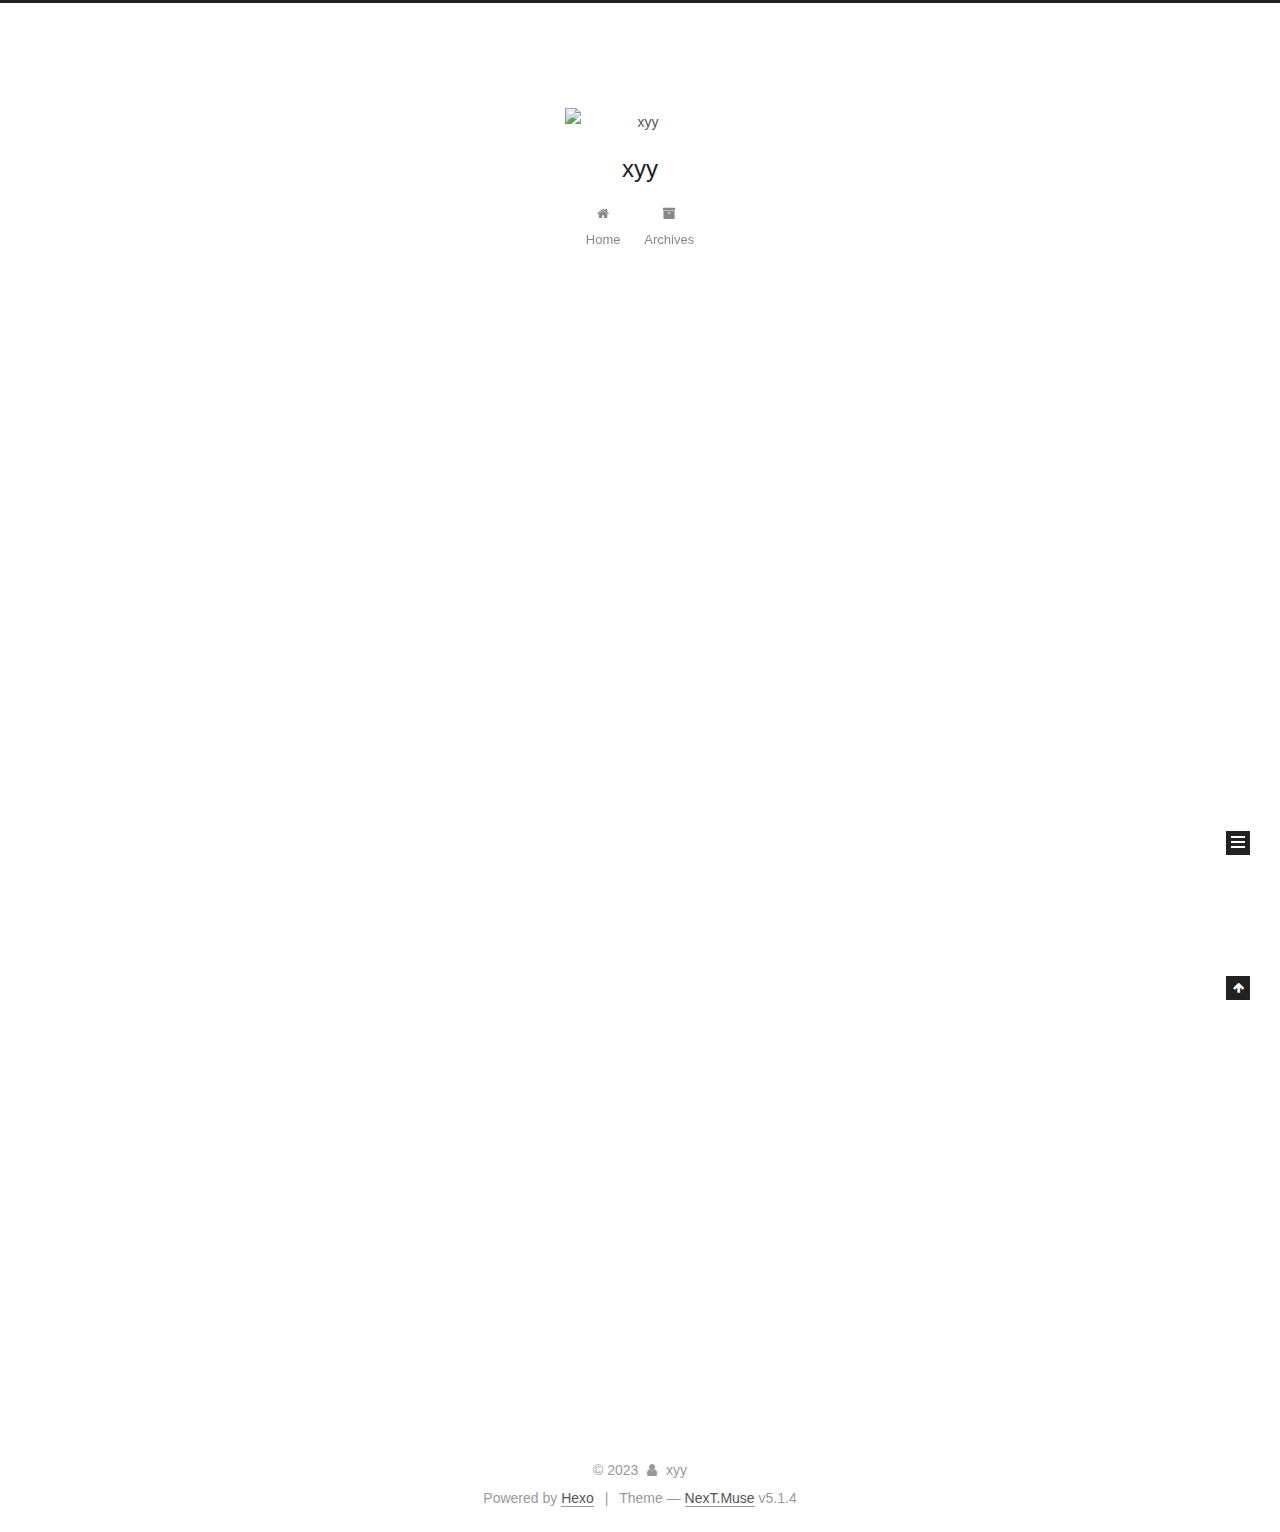
==== commit 67c5822b: "Site updated: 2023-06-07 17:44:18" ====
--- a/index.html
+++ b/index.html
@@ -328,7 +328,7 @@
 
       
         
-          <p>我们需要获取用户真实ip<br>每个tcp连接都有remoteAddress属性，通过它可以获取请求的ip，在http中，可以通过request.socket。remoteAddress获得，然鹅，这样通常获取的是代理服务器的ip</p>
+          <p>我们需要获取用户真实ip<br>每个tcp连接都有remoteAddress属性，通过它可以获取请求的ip，在http中，可以通过request.socket.remoteAddress获得，然鹅，这样通常获取的是代理服务器的ip</p>
           <!--noindex-->
           <div class="post-button text-center">
             <a class="btn" href="/2023/06/06/nodejs%E8%8E%B7%E5%8F%96%E7%94%A8%E6%88%B7%E7%9C%9F%E5%AE%9Eip/#more" rel="contents">
@@ -620,10 +620,14 @@
 
       
         
-          
-            <p>哈哈哈</p>
-
-          
+          <p>哈哈哈</p>
+          <!--noindex-->
+          <div class="post-button text-center">
+            <a class="btn" href="/2023/05/26/a-new-kind-of-science/#more" rel="contents">
+              Read more &raquo;
+            </a>
+          </div>
+          <!--/noindex-->
         
       
     </div>
